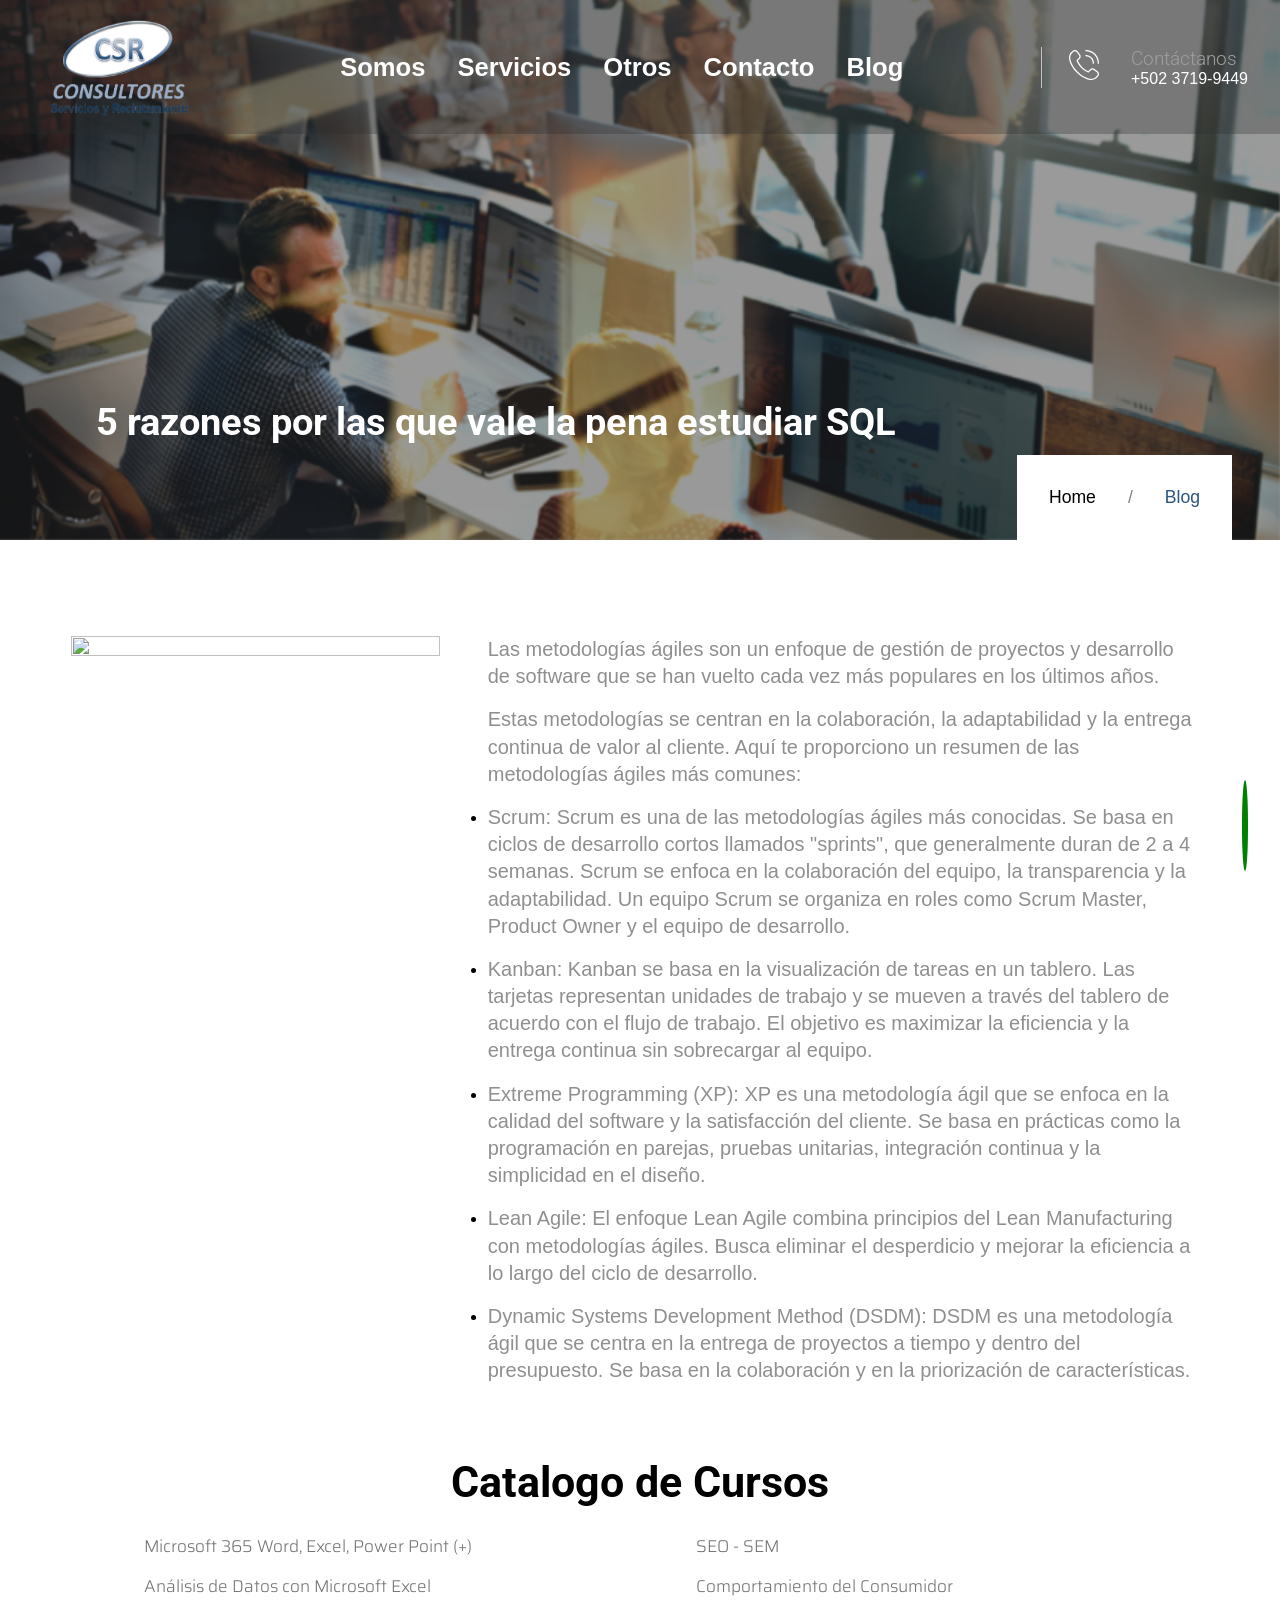
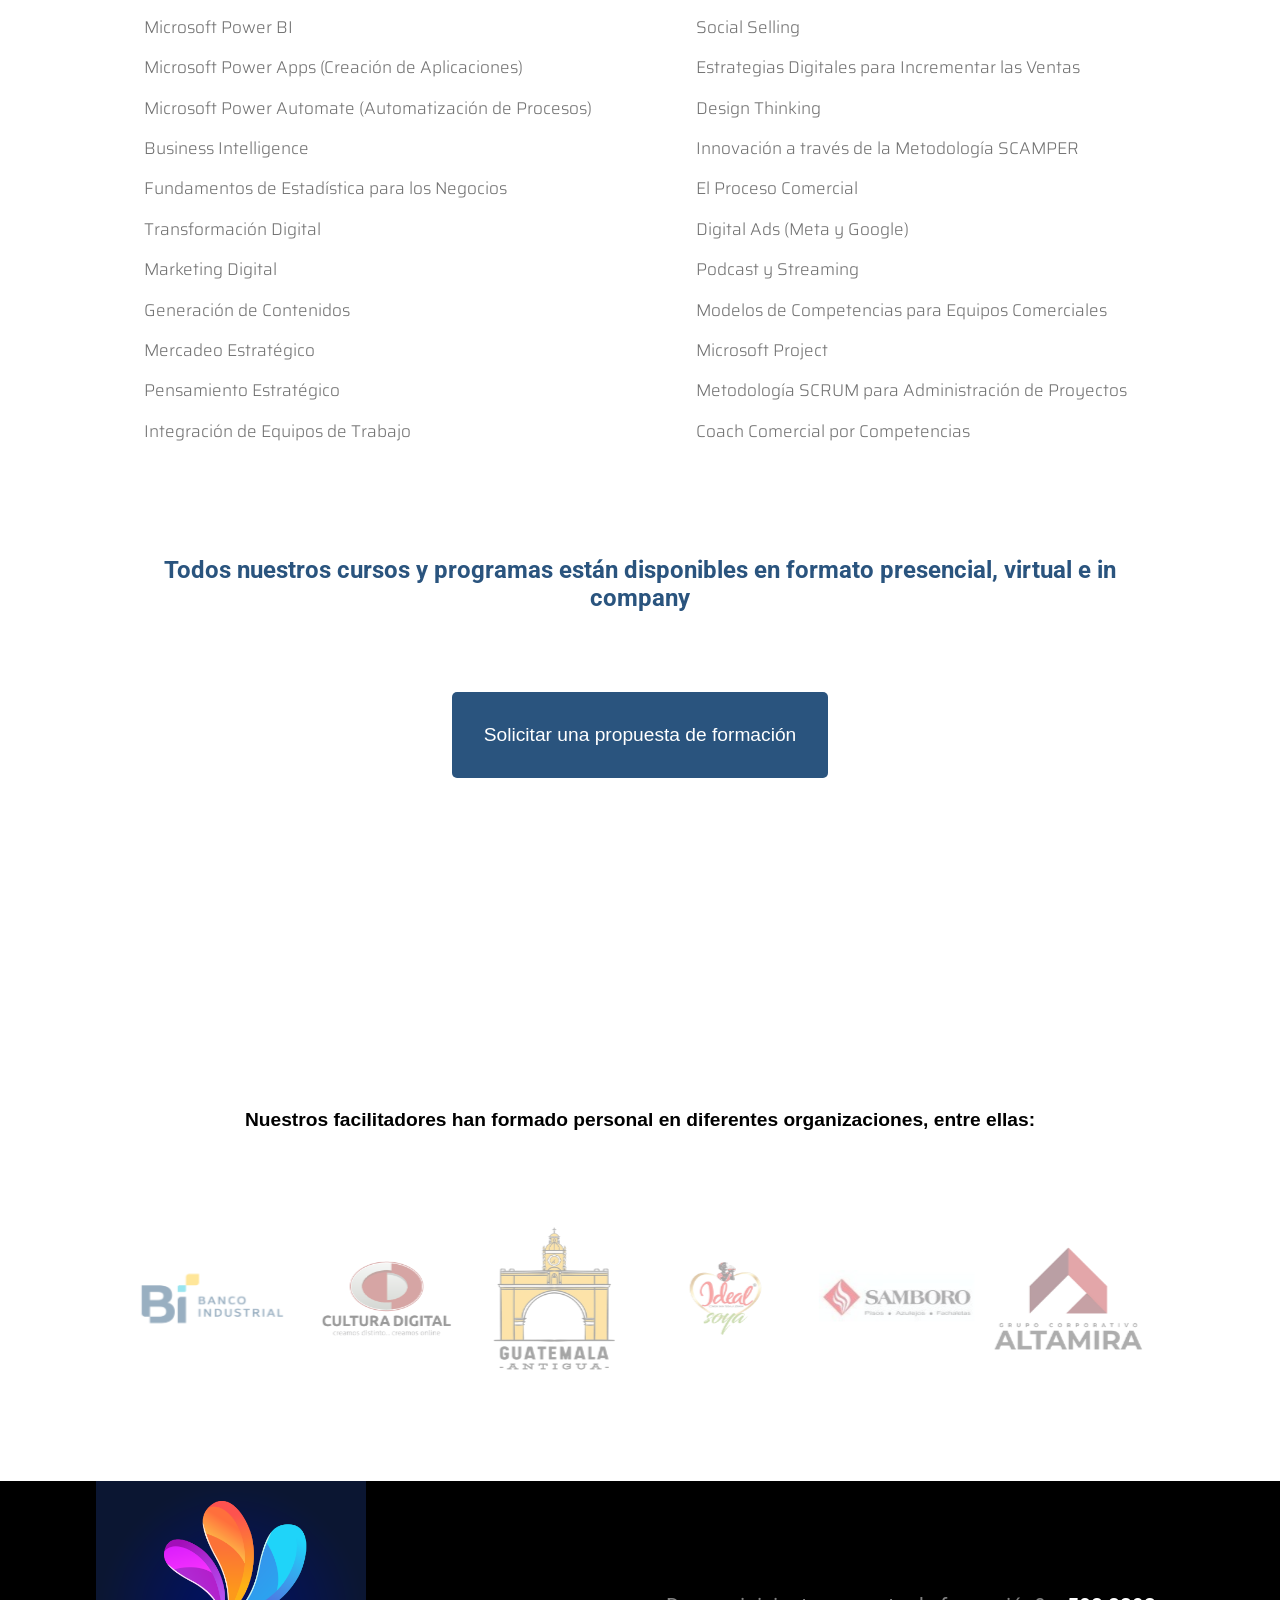
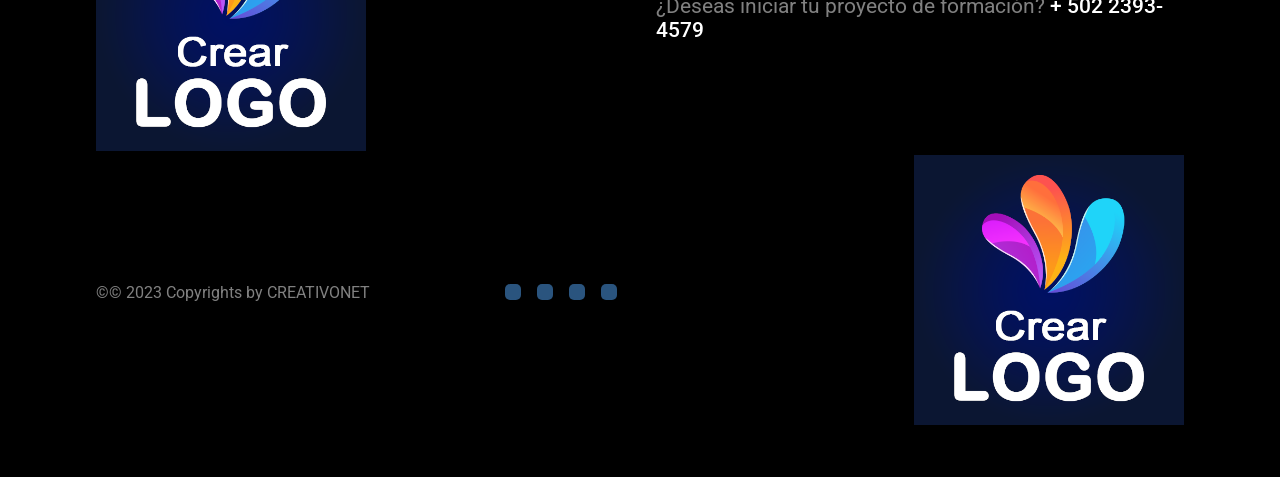
==== 5razones.html @ 679f816a "se sube nuevo diseño de pagina csr consultores" ====
<!DOCTYPE html>
<html lang="es">

<head>
    <meta charset="UTF-8">
    <meta name="viewport" content="width=device-width, initial-scale=1.0">
    <meta name="author" content="Raquel Guzman"> 
    <meta name="description" content="Desarrollo web Html, Css y JavaScript">
    <meta name="keywords" content="código, HTML, y más">   <meta name="Url" content="">
    <title>CSR | Blog</title>
    <link rel="stylesheet">
    <link rel="icon" type="image/x-icon" href="img/CSR-favi-icon.png">
    <!----  Styles  ---->
    <link rel="stylesheet" href="./styles/styles.css">
    <link rel="stylesheet" href="./styles/header.css">
    <link rel="stylesheet" href="./styles/footer.css">
    <link rel="stylesheet" href="./styles/cursos.css">
    <link rel="stylesheet" href="./styles/razonesparaparenderSQL.CSS">

    <!-- libreria icono font asewore-->
    <link rel="stylesheet" href="https://cdnjs.cloudflare.com/ajax/libs/font-awesome/7.0.1/css/all.min.css" integrity="sha512-2SwdPD6INVrV/lHTZbO2nodKhrnDdJK9/kg2XD1r9uGqPo1cUbujc+IYdlYdEErWNu69gVcYgdxlmVmzTWnetw=="crossorigin="anonymous" referrerpolicy="no-referrer" />
    <!-- o enlace a la CDN a libreria splide -->
    <link rel="stylesheet" href="https://cdn.jsdelivr.net/npm/@splidejs/splide@4.1.4/dist/css/splide.min.css">
    <script src="https://cdn.jsdelivr.net/npm/@splidejs/splide@4.1.4/dist/js/splide.min.js"></script>
    <!----  libreria CDN nav-menu   ------>
    <link rel="stylesheet" href="./hamburgers-master/dist/hamburgers.css">   
    <link rel="stylesheet" href="https://cdnjs.cloudflare.com/ajax/libs/hamburgers/1.2.1/hamburgers.min.css" integrity="sha512-+mlclc5Q/eHs49oIOCxnnENudJWuNqX5AogCiqRBgKnpoplPzETg2fkgBFVC6WYUVxYYljuxPNG8RE7yBy1K+g==" crossorigin="anonymous" referrerpolicy="no-referrer" />
    <!----  libreria progressbars.js ---->
    


</head>

<body>
   <!--section header    -->
    <header class="header" id="mainHeader">
        <a class="logo" href="index.html"><img id="logo" src="./img/HEADER-lol.png"  alt="logo creativo"></a>
        <nav>
            <a href="somos.html">Somos</a>
            <a href="servicios.html">Servicios</a>
            <a href="cursos.html">Otros</a>
            <a href="contacto.html">Contacto</a>
            <a href="bolq.html">Blog</a>
        </nav>
        <ul class="header-icon">
            <li><a class="icon-phone" href="tel:+50237199449">
                    <svg xmlns="http://www.w3.org/2000/svg" id="Layer_1 phone" data-name="Layer 1" viewBox="0 0 24 24" width="512" height="512"><path d="m23.5,11c-.276,0-.5-.224-.5-.5,0-5.238-4.262-9.5-9.5-9.5-.276,0-.5-.224-.5-.5s.224-.5.5-.5c5.79,0,10.5,4.71,10.5,10.5,0,.276-.224.5-.5.5Zm-3.5-.5c0-3.584-2.916-6.5-6.5-6.5-.276,0-.5.224-.5.5s.224.5.5.5c3.033,0,5.5,2.467,5.5,5.5,0,.276.224.5.5.5s.5-.224.5-.5Zm2.234,11.771l.978-1.125c.508-.508.788-1.184.788-1.902s-.28-1.395-.837-1.945l-2.446-1.873c-1.048-1.048-2.753-1.049-3.803-.003l-1.532,1.494c-3.68-1.499-6.678-4.5-8.294-8.303l1.488-1.525c1.049-1.049,1.049-2.756.043-3.756l-1.959-2.543c-1.017-1.017-2.813-.993-3.78-.023l-1.174,1.024C.605,2.886,0,4.373,0,5.976c0,7.749,10.275,18.024,18.024,18.024,1.603,0,3.089-.605,4.21-1.729ZM5.909,1.446l1.959,2.543c.659.659.659,1.732-.004,2.396l-1.722,1.766c-.138.142-.18.352-.106.536,1.729,4.305,5.113,7.688,9.286,9.28.182.07.388.027.527-.108l1.766-1.722s.003-.003.004-.005c.639-.64,1.704-.681,2.44.043l2.446,1.873c.659.659.659,1.731-.023,2.416l-.979,1.125c-.908.91-2.144,1.411-3.479,1.411C10.864,23,1,13.136,1,5.976c0-1.335.501-2.571,1.387-3.456l1.175-1.025c.336-.336.779-.5,1.215-.5.419,0,.831.152,1.133.452Z"/></svg>
            </a></li>
            <li>
                <h2>Contáctanos</h2>
                <h3>+502 3719-9449</h3>
            </li>
        </ul>

    </header>

    <!---------  HEADER    ----->
    <header class="headerNAV" id="">
        <div class="header-networks">
            <div class="header-info">
                <a href="mailto:servicioscsr@gmail.com?subject=Solicitud%20de%20información" target="_blank"><i class="fa-regular fa-envelope"></i>servicioscsr@gmail.com</a>
                <a href="tel:+50237199449" target="_blank"><i class="fa-solid fa-phone"></i>+502 3719-9449</a>
            </div>
            <div class="header-icon">
                <a href="https://www.facebook.com/ConsultoresCSR" target="_blank"><i class="fa-brands fa-facebook-f"></i></a>
                <a href="https://maps.app.goo.gl/T3vzPuNKXb6qo6YB9" target="_blank"><i class="fa-solid fa-location-dot"></i></a>
                <a href="https://www.linkedin.com/" target="_blank"><i class="fa-brands fa-linkedin-in"></i></a>
            </div>
        </div>

        <!-------   header-menu  ------->
        <div class="header-menu navigation blur">
            <nav class="nav-panel panel menu_list nav-links">
                <div class="nav-logores">
                    <figure class="logoNAV" href="index.html">
                        <img id="logo" src="./img/logo-header-CSR.png" alt="logo creativo">
                    </figure>
                </div>
                <a class="menu_link" href="somos.html">Somos</a>
                <a class="menu_link" href="servicios.html">Servicios</a>
                <a class="menu_link" href="cursos.html">Cursos</a>
                <a class="menu_link" href="contacto.html">Contacto</a>
                <a class="menu_link" href="bolq.html">Blog</a>
            </nav>
            <ul class="header-icon">
                    <a class="logo" href="index.html"><img id="logo" src="./img/logo-header-CSR.png" alt="logo creativo"></a>
                    <li><a class="icon-phoneNAV" href="tel:+50237199449" target="_blank"><i class="fa-solid fa-phone-volume"></i></a></li>
                    <li class="li-icon-phoneNAV">
                        <h2>Contáctanos</h2>
                        <h3>+502 3719-9449</h3>
                    </li>
            </ul>


            <!---- ICON-HAMBURGER    ---->
        <button id="menu-btn" class="hamburger hamburger--squeeze" type="button">
            <span class="hamburger-box">
                <span class="hamburger-inner"></span>
            </span>
        </button>

        </div>
       

    </header>

    <!-- section banner-index   -->
    <section class="index">
        <h2 class="title-bloq">5 razones por las que vale la pena estudiar SQL</h2>
        <!--elementos index -->
        <ul class="index-url">
            <li><a class="black" href="index.html">Home</a></li>
            <li><a class="grey" href="">/</a></li>
            <li><a class="red" href="">Blog</a></li>
        </ul>
        <div class="floating-icon">
            <a href="https://wa.me/50237199449?text=Hola,%20quiero%20más%20información%20sobre%20su%20servicio" target="_blank"><i class="fa-brands fa-whatsapp"></i></a>
        </div>
        <!--carousel-->
        <section id="image-carousel" class="splide" id="splide" aria-label="Beautiful Images">
            <div class="splide__track">
                <ul class="splide__list">
                    <li class="splide__slide">
                        <img src="./img/slider-index1.png" alt="">
                    </li>
                    <li class="splide__slide">
                        <img src="img/slider-index2.jpg" alt="">
                    </li>
                    <li class="splide__slide">
                        <img src="img/slider-index3.jpg" alt="">
                    </li>
                    <li class="splide__slide">
                        <img src="./img/slider-index1.png" alt="">
                    </li>
                    <li class="splide__slide">
                        <img src="img/slider-index2.jpg" alt="">
                    </li>
                    <li class="splide__slide">
                        <img src="img/slider-index3.jpg" alt="">
                    </li>
                </ul>
            </div>


        </section>
    </section>


    <!-----  BLOG-INDEX-5RAZONES ------>
    <section class="blog-1">
        <main class="main-blog effect desde-abajo">
            <figure class="bloq-img">
                <img src="./img/SQL.jpg" alt="">
            </figure>
            <article class="blog-text">
                <p>Las metodologías ágiles son un enfoque de gestión de proyectos y desarrollo de software que se han vuelto cada vez más populares en los últimos años.</p>
                <p>Estas metodologías se centran en la colaboración, la adaptabilidad y la entrega continua de valor al cliente. Aquí te proporciono un resumen de las metodologías ágiles más comunes:</p>
                <ul>
                    <li><p>Scrum: Scrum es una de las metodologías ágiles más conocidas. Se basa en ciclos de desarrollo cortos llamados "sprints", que generalmente duran de 2 a 4 semanas. Scrum se enfoca en la colaboración del equipo, la transparencia y la adaptabilidad. Un equipo Scrum se organiza en roles como Scrum Master, Product Owner y el equipo de desarrollo.</p></li>
                    <li><p>Kanban: Kanban se basa en la visualización de tareas en un tablero. Las tarjetas representan unidades de trabajo y se mueven a través del tablero de acuerdo con el flujo de trabajo. El objetivo es maximizar la eficiencia y la entrega continua sin sobrecargar al equipo.</p></li>
                    <li><p>Extreme Programming (XP): XP es una metodología ágil que se enfoca en la calidad del software y la satisfacción del cliente. Se basa en prácticas como la programación en parejas, pruebas unitarias, integración continua y la simplicidad en el diseño.</p></li>
                    <li><p>Lean Agile: El enfoque Lean Agile combina principios del Lean Manufacturing con metodologías ágiles. Busca eliminar el desperdicio y mejorar la eficiencia a lo largo del ciclo de desarrollo.</p></li>
                    <li><p>Dynamic Systems Development Method (DSDM): DSDM es una metodología ágil que se centra en la entrega de proyectos a tiempo y dentro del presupuesto. Se basa en la colaboración y en la priorización de características.</p></li>
                </ul>
            </article>
        </main>
    </section>

    <!-- CURSOS-INDEX-INFO   -->
    <section class="cursos">
        <h2>Catalogo de Cursos</h2>
        <main class="curso-container">
                <article class="list effect desde-izquierda">
                    <figure>
                        <i class="fa-regular fa-circle-check"></i><p>Microsoft 365 Word, Excel, Power Point (+)</p>
                    </figure>
                     <figure>
                         <i class="fa-regular fa-circle-check"></i><p>Análisis de Datos con Microsoft Excel</p>
                    </figure>
                     <figure>
                         <i class="fa-regular fa-circle-check"></i><p>Microsoft Power BI</p>
                    </figure>
                     <figure>
                         <i class="fa-regular fa-circle-check"></i><p>Microsoft Power Apps (Creación de Aplicaciones)</p>
                    </figure>
                     <figure>
                         <i class="fa-regular fa-circle-check"></i><p>Microsoft Power Automate (Automatización de Procesos)</p>
                    </figure>
                     <figure>
                         <i class="fa-regular fa-circle-check"></i><p>Business Intelligence</p>
                    </figure>
                     <figure>
                         <i class="fa-regular fa-circle-check"></i><p>Fundamentos de Estadística para los Negocios</p>
                    </figure>
                     <figure>
                         <i class="fa-regular fa-circle-check"></i><p>Transformación Digital</p>
                    </figure>
                     <figure>
                         <i class="fa-regular fa-circle-check"></i><p>Marketing Digital</p>
                    </figure>
                     <figure>
                         <i class="fa-regular fa-circle-check"></i><p>Generación de Contenidos</p>
                    </figure>
                     <figure>
                         <i class="fa-regular fa-circle-check"></i><p>Mercadeo Estratégico</p>
                    </figure>
                     <figure>
                         <i class="fa-regular fa-circle-check"></i><p>Pensamiento Estratégico</p>
                    </figure>
                     <figure>
                         <i class="fa-regular fa-circle-check"></i><p>Integración de Equipos de Trabajo</p>
                    </figure>
                </article>
                <article class="list effect desde-derecha">
                    <figure>
                        <i class="fa-regular fa-circle-check"></i><p>SEO - SEM</p>
                    </figure>
                     <figure>
                         <i class="fa-regular fa-circle-check"></i><p>Comportamiento del Consumidor</p>
                    </figure>
                     <figure>
                         <i class="fa-regular fa-circle-check"></i><p>Social Selling</p>
                    </figure>
                     <figure>
                         <i class="fa-regular fa-circle-check"></i><p>Estrategias Digitales para Incrementar las Ventas</p>
                    </figure>
                     <figure>
                         <i class="fa-regular fa-circle-check"></i><p>Design Thinking</p>
                    </figure>
                     <figure>
                         <i class="fa-regular fa-circle-check"></i><p>Innovación a través de la Metodología SCAMPER</p>
                    </figure>
                     <figure>
                         <i class="fa-regular fa-circle-check"></i><p>El Proceso Comercial</p>
                    </figure>
                     <figure>
                         <i class="fa-regular fa-circle-check"></i><p>Digital Ads (Meta y Google)</p>
                    </figure>
                     <figure>
                         <i class="fa-regular fa-circle-check"></i><p>Podcast y Streaming</p>
                    </figure>
                     <figure>
                         <i class="fa-regular fa-circle-check"></i><p>Modelos de Competencias para Equipos Comerciales</p>
                    </figure>
                     <figure>
                         <i class="fa-regular fa-circle-check"></i><p>Microsoft Project</p>
                    </figure>
                     <figure>
                         <i class="fa-regular fa-circle-check"></i><p>Metodología SCRUM para Administración de Proyectos</p>
                    </figure>
                     <figure>
                         <i class="fa-regular fa-circle-check"></i><p>Coach Comercial por Competencias</p>
                    </figure>
                </article>
                <h2 class="titlecheck">Todos nuestros cursos y programas están disponibles en formato presencial, virtual e in company</h2>
                <button class="button-text">Solicitar una propuesta de formación</button>

            </main>
    </section>
    <!-- section banner-cont    -->
    

    <!---   section-development -->
    
    <!----  section-business -->
    

    <!-----section-service -->
    

    <!-- section-sliders     ---->
    <section class="customers">
        <h2 class="effect desde-abajo">Nuestros facilitadores han formado personal en diferentes organizaciones, entre ellas:</h2>
        <article class="customers-slider">
             <section id="image-carousel" class="splide splide2" id="splide" aria-label="Beautiful Images">
            <div class="splide__track">
                <ul class="splide__list">
                    <li class="splide__slide">
                        <img src="img/logo1-bi-banco.png" alt="">
                    </li>
                    <li class="splide__slide">
                        <img src="img/logo2-cultura-digital.png" alt="">
                    </li>
                    <li class="splide__slide">
                        <img src="img/logo3-guatemala-antigua.webp" alt="">
                    </li>
                    <li class="splide__slide">
                        <img src="img/logo4-aceite-ideal.webp" alt="">
                    </li>
                    <li class="splide__slide">
                        <img src="img/logo5-samboro.jpg" alt="">
                    </li>
                    <li class="splide__slide">
                        <img src="img/logo6-altamira.png" alt="">
                    </li>
                    <li class="splide__slide">
                        <img src="img/logo7-byb.png" alt="">
                    </li>
                    <li class="splide__slide">
                        <img src="img/logo8-ECOMA-LOGO.webp" alt="">
                    </li>
                    <li class="splide__slide">
                        <img src="img/logo9-made-in-guatemala.webp" alt="">
                    </li>
                    <li class="splide__slide">
                        <img src="img/logo10-inmobilidaria.png" alt="">
                    </li>
                    <li class="splide__slide">
                        <img src="img/logo11-isopan.png" alt="">
                    </li>
                    <li class="splide__slide">
                        <img src="img/logo12-cbc.png" alt="">
                    </li>
                </ul>
            </div>
        </section>
        </article>
    </section>


    

    <!-----     footer  ------>
    <footer class="footer">
        <article class="contaier-footer">
            <div class="footer-header">
                <div class="img">
                    <a href="#"><img src="img/logo.png" alt=""></a>
                </div>
                <h2>¿Deseas iniciar tu proyecto de formación? <span>+ 502 2393-4579</span></h2>
            </div>
            <div class="footer-nav">
                <article class="footer-card"><a href="">&copy;© 2023 Copyrights by CREATIVONET</a></article>
                <article class="footer-networks">
                    <a class="networks" href=""><i class="fa-brands fa-facebook-f"></i></a>
                    <a class="networks" href=""><i class="fa-brands fa-instagram"></i></a>
                    <a class="networks" href=""><i class="fa-brands fa-linkedin-in"></i></a>
                    <a class="networks" href=""><i class="fa-brands fa-whatsapp"></i></a>
                </article>
                <article class="footer-card-im">
                    <a href=""><img src="img/logo.png" alt=""></a>
                </article>
            </div>
        </article>
    </footer>






<div class="nav-overlay"></div>

    <script src="header.js"></script>
    <script src="modules.js" type="module"></script>
    <script src="https://cdn.jsdelivr.net/npm/progressbar.js"></script>
    <script src="circulo.js"></script>
    <script src="splide-sliders.js"></script>
    <script src="efectos.js"></script>


</body>

</html>
---- styles/styles.css ----
@import url('https://fonts.googleapis.com/css2?family=Open+Sans:ital,wght@0,300..800;1,300..800&family=Roboto:ital,wght@0,100..900;1,100..900&family=Saira:ital,wght@0,100..900;1,100..900&display=swap');


*{
    padding: 0;
    margin: 0;
    box-sizing: border-box;
    font-family: "Roboto", sans-serif;
}

html{
    scroll-behavior: smooth;
    overflow-x: hidden;
}
body{
    overflow-x: hidden;
}
:root{
    --celeste-white: #fff;
    --celeste-c1: #C8CDD5;
    --celeste-c2: #8BA0B4;
    --celeste-c3: #2D5782;
    --celeste-c4:#2A547E;
    --celeste-black:#13273a;
}


/*--------  INDEX   -----*/
.index{
    width: 100%;
    height: 60vh;
    position: relative;
    z-index: 2;
}
.index::before{
    content: '';
    position: absolute;
    width: 100%;
    height: 100%;
    background: rgba(43, 43, 43, 0.473);
    z-index: 3;
}
.index .splide{
    width: 100%;
    height: 60vh;
    z-index: 2;
}
.index .splide .splide_track{
    width: 100%;
    height: 100%;
}
.index .splide__slide img {
  width: 100%;
  height: 60vh;
  object-fit: cover;
}
.index .splide__slide.is-active img {
  animation: zoomInOut 9s infinite
}
@keyframes zoomInOut {
  from { transform: scale(1); }
  to   { transform: scale(1.3); } /* se queda en 1.2 */

}
/*-----*/
.title-bloq{
    position: absolute;
    z-index: 10;
    color: white;
    font-size: clamp(25px, 3vw, 3rem);
    /*font-size: 3rem;*/
    bottom: 6rem;
    left: 6rem;
}

.index .index-url{
    position: absolute;
    background: white;
    z-index: 10;
    bottom: 0;
    right: 3rem;
    list-style: none;
    padding: 2rem;
    display: flex;
    justify-content: center;
    align-items: center;
    gap: 2rem;
}
.index .index-url a{
    font-size: 1.1rem;
    font-weight: 400;
    text-decoration: none;
    font-family: 'Gill Sans', 'Gill Sans MT', Calibri, 'Trebuchet MS', sans-serif;
}
.index .index-url .black{
    color: black;
}
.index .index-url .red{
    color: var(--celeste-c4);
}
.index .index-url .grey{
    color: grey;
}

.index .floating-icon{
    position: fixed;
    z-index: 10;
    bottom: 2rem;
    right: 2rem;
}
.index .floating-icon a{
    text-decoration: none;
    color: white;
    font-size: 4.5rem;
    background: green;
    padding: .2rem;
    border-radius: 50%;
    position: relative;
    animation: breathe 2s ease-in-out infinite;
}


/*Estilos con animation contorno respirando*/
@keyframes breathe {
  0% {
    box-shadow: 0 0 0 0 rgba(49, 233, 32, 0.842);
  }
  70% {
    box-shadow: 0 0 0 20px rgba(37, 211, 102, 0);
  }
  100% {
    box-shadow: 0 0 0 0 rgba(0, 0, 0, 0);
  }
}



/*------ section banner-content*/
.content{
    width: 100%;
    min-height: 140vh;
    display: flex;
    flex-direction: column;
    justify-content: center;
    align-items: center;
    padding: 3rem 0px;
    gap: 3rem;
    position: relative;
}
.content::before{
    content: '';
    width: 40%;
    height: 70%;
    right: 0;
    top: 4rem;
    position: absolute;
    background: var(--celeste-c4);
}
.content .container-content{
    width: 85%;
    display: flex;
    flex-wrap: wrap;
    padding: 2rem .5rem;
    gap: 2rem;
    z-index: 1;
}
.content .container-content .container-text {
    flex: 1 1 20rem;
    display: flex;
    flex-direction: column;
    justify-content: start;
    align-items: left;
    gap: 1rem;
}
.content .container-content .container-text h2{
    color: rgb(158, 158, 158);
    font-size: 1.2rem;
    font-weight: 400;
    font-family: 'Gill Sans', 'Gill Sans MT', Calibri, 'Trebuchet MS', sans-serif;
    border-left: 5px solid var(--celeste-c4);
    padding-left: .5rem;
}
.content .container-content .container-text h3{
    font-size: 3rem;
}
.content .container-content .container-text h4{
    font-size: 1.6rem;
    font-family: 'Gill Sans', 'Gill Sans MT', Calibri, 'Trebuchet MS', sans-serif;
}
.content .container-content .container-text p{
    font-size: 1.1rem;
    padding-top: 2rem;
    width: 87%;
    line-height: 2.3rem;
    font-family: "Saira", sans-serif;
}
.content .container-content .container-text span{
    font-weight: bold;
    font-family: "Saira", sans-serif;
}
.content .container-content .title-check-content{
    font-size: 1rem;
    color: var(--celeste-c4);
}
.content .container-content .container-img{
    flex: 1 1 20rem;
    width: 100%;
    height: 90vh;
    background-image: url('../img/img-content.avif');
    background-repeat: no-repeat;
    background-position: center;
    background-size: cover;
    position: relative;
}
.content .container-content .container-img .img-icons{
    width: 100%;
    position: absolute;
    background-color: rgba(255, 255, 255, 0.548);
    display: flex;
    flex-direction: column;
    justify-content: end;
    align-items: center;
    padding: 1rem;
    bottom: 0;
    gap: .5rem;
}
.content .container-content .container-img .img-icons a{
    font-size: 3.7rem;
    color: var(--celeste-c4);
}
.content .container-content .container-img .img-icons h3{  
    padding-top: 2rem; 
    font-size: 2.5rem;
    font-weight: 300;
    color: black;
    font-family: 'Gill Sans', 'Gill Sans MT', Calibri, 'Trebuchet MS', sans-serif;
}
.content .container-content .container-img .img-icons p{    
    font-family: 'Gill Sans', 'Gill Sans MT', Calibri, 'Trebuchet MS', sans-serif;
}
.content .button-text{
    background: var(--celeste-c4);
    border: none;
    color: white;
    font-size: 1.2rem;
    font-family: 'Gill Sans', 'Gill Sans MT', Calibri, 'Trebuchet MS', sans-serif;
    padding: .7rem 3rem;
    z-index: 10;
    position: absolute;
    bottom: 2rem ;
    cursor: pointer;
    border-radius: 10px;
}


/*---------------------------*/







/*-----     development ---*/
.development{
    width: 100%;
    z-index: 1;
    position: relative;
}
.development .text-index{
    width: 100%;
    min-height: 70vh;
    padding: 2rem;
    background-image: url('/img/development.jpg');
    background-position: center;
    background-size: cover;
    background-repeat: no-repeat;
    display: flex;
    justify-content: center;
    align-items: center;
    position: absolute;
    top: 0px;
}
.development .text-index::before{
    content: '';
    position: absolute;
    background: rgba(0, 0, 0, 0.411);
    width: 100%;
    height: 100%;
    top: 0;
}
.development .text-index h2{
    z-index: 1;
    /*font-size: 3.5rem;*/
    font-size: clamp(25px, 6vw, 60px);
    color: white;
}
.development .text-second{
    width: 100%;
    min-height: 131vh;
    background: url('/img/text-second.avif');
    background-position: center;
    background-repeat: no-repeat;
    background-size: cover;
    display: flex;
    justify-content: center;
    align-items: end;
    padding-bottom: 6rem;
    z-index: 1;
}
.development .text-second h2{
    width: 90%;
    color: white;
    /*font-size: 3.7rem;*/
    font-size: clamp(25px, 6vw, 60px);
    font-family: 'Gill Sans', 'Gill Sans MT', Calibri, 'Trebuchet MS', sans-serif;
}
.development .text-second .development-icon{
    flex: 1 1 20rem;
    display: flex;
    flex-direction: column;
    align-items: end;
}
.development .text-second .main{
    width: 80%;
    height: 100%;
    display: flex;
    flex-direction: row;
    justify-content: space-between;
    align-items: end;
    gap: 2rem;
    padding: 1rem .5rem ;
}
.development .text-second .development-icon .figure{
    display: flex;
    flex-direction: column;
    align-items: left;
    padding: 2rem 3rem;
    background: var(--celeste-c4);
    z-index: 2; 
}
.development .text-second .development-icon a{
    color: white;
    font-size: 4rem;
}
.development .text-second .development-icon p{
    color: white;
    font-size: 1.9rem;
    font-weight: 600;
}


/*-------   BUSINES-SECTION -----*/
.busines{
    width: 100%;
    min-height: 50vh;
    display: flex;
    flex-direction: column;
    justify-content: center;
    align-items: center;
    text-align: center;
    padding: 4rem 1rem;
}
.busines .busines-container{
    width: 85%;
    display: flex;
    flex-wrap: wrap;
    gap: 1rem;
    justify-content: center;
    align-items: center;
    text-align: center;
}
.busines .busines-container .information{
    width: 100%;
    flex: 1 1 20rem;
    display: flex;
    flex-direction: column;
    justify-content: center;
    align-items: start;
    text-align: left;
    gap: 1rem;
}
.busines .busines-container .information h2{
    font-size: 1.1rem;
    border-left: 5px solid  var(--celeste-c4);
    padding-left: .5rem;
    color: rgb(158, 158, 158);
    font-family: 'Gill Sans', 'Gill Sans MT', Calibri, 'Trebuchet MS', sans-serif;
}
.busines .busines-container .information h3{
    font-size: clamp(30px, 5vw, 50px);
    /*font-size: 3rem;*/
    font-family: 'Gill Sans', 'Gill Sans MT', Calibri, 'Trebuchet MS', sans-serif;    
}
.busines .busines-container .information p{
    font-size: 1.1rem;
    font-weight: 300;
    font-family: 'Segoe UI', Tahoma, Geneva, Verdana, sans-serif;
    padding-top: 2rem;
    line-height: 1.7rem;
    color: gray;
}
.busines .busines-container .acordion{
    flex: 1 1 20rem;
    display: flex;
    flex-direction: column;
    justify-content: center;
    align-items: center;
    text-align: start;
}
.busines .busines-container .acordion .menu{
    margin: 0 auto;
    width: 100%;
}
.busines .busines-container .acordion label{
    display: block;
    margin: 0 0 6px 0;
    padding: 1.7rem 2rem;
    line-height: 1;
    background: white;
    border-radius: 5px;
    border: 1px solid rgb(214, 214, 214);
    color: black;
    font-family: 'Gill Sans', 'Gill Sans MT', Calibri, 'Trebuchet MS', sans-serif;
    font-size: 1.1rem;
    font-weight: 600;
    cursor: pointer;
}
.busines .busines-container .acordion .question{
    position: relative;
}
.busines .busines-container .acordion input{
    display: none;
}
.busines .busines-container .acordion .menu ul{
    margin: 0;
    padding: 0;
    list-style: none;
}
.busines .busines-container .acordion .menu li{
    height: 0;
    overflow: hidden;
    transition: all 0.5s;
    font-size: 1rem;
    font-weight: 500;
    font-family: 'Gill Sans', 'Gill Sans MT', Calibri, 'Trebuchet MS', sans-serif;
}
.busines .busines-container .acordion .menu #icon span{
    position: absolute;
    top: 11px;
    right: 11px;
    display: inline-block;
    width: 22px;
    height: 22px;
    border: 1px solid black;
    border-radius: 22px;
}
.busines .busines-container .acordion #icon span::before{
    display: block;
    position: absolute;
    content: "";
    top: 10px;
    left: 6px;
    width: 10px;
    height: 2px;
    background: black;
}
.busines .busines-container .acordion #icon span::after{
    display: block;
    position: absolute;
    content: "";
    top: 6px;
    left: 10px;
    width: 2px;
    height: 10px;
    background: black;
}
.busines .busines-container .acordion #link1,
.busines .busines-container .acordion #link2,
.busines .busines-container .acordion #link3{
    color: rgb(110, 110, 110);
    padding: 1rem;
    
}
.busines .busines-container .acordion #type1:checked~#link1 li,
.busines .busines-container .acordion #type2:checked~#link2 li,
.busines .busines-container .acordion #type3:checked~#link3 li{
    height: 160px;
    opacity: 1;
    padding-top: 15px;
    border-bottom: 5px solid var(--celeste-c4);
}
.busines .busines-container .acordion #type1:checked~label #icon span::after,
.busines .busines-container .acordion #type2:checked~label #icon span::after,
.busines .busines-container .acordion #type3:checked~label #icon span::after{
    width: 0;
}
.busines .busines-container .acordion #type1:checked~label,
.busines .busines-container .acordion #type2:checked~label,
.busines .busines-container .acordion #type3:checked~label{
    color: var(--celeste-c4);
}
.busines .busines-container .acordion #type1:checked~label #icon span::before,
.busines .busines-container .acordion #type2:checked~label #icon span::before,
.busines .busines-container .acordion #type3:checked~label #icon span::before{
    color: var(--celeste-c4);
}
.busines .busines-container .acordion #type1:checked~label #icon span,
.busines .busines-container .acordion #type2:checked~label #icon span,
.busines .busines-container .acordion #type3:checked~label #icon span{
    color: var(--celeste-c4);
}

/*----------------------------*/
.busines .busines-container .information .busines-icons{
    display: flex;
    flex-direction: row;
    justify-content: center;
    align-items: center;
    gap: 2rem;
    padding: 2rem 0px;
}
.busines .busines-container .information .busines-icons .estadistica{
    display: flex;
    justify-content: center;
    align-items: center;
    gap: 1rem;
}
.circle-container {
    display: flex;
  width: 130px;
  height: 130px;
  position: relative;
}
.circle-container .progressbar-text {
  font-size: 24px;
  font-weight: bold;
  position: absolute;
  top: 50%;
  left: 50%;
  transform: translate(-50%, -50%);
}
#circle1 .progressbar-text {  color: rgb(66, 66, 66); }





/*----- service -----*/
.service{
    width: 100%;
    min-height: 50vh;
    padding: 2rem;
    display: flex;
    justify-content: center;
    align-items: center;
    text-align: center;
}
.service .container-service{
    width: 85%;
    display: flex;
    flex-wrap: wrap;
    gap: 1.5rem;
}
.service .container-service .service-img{
    display: flex;
    justify-content: center;
    align-items: center;
    position: relative;
    flex: 1 1 15rem;
    height: 350px;
}
.service .container-service .service-img::after{
    content: '';
    background: rgba(0, 0, 0, 0.342);
    width: 100%;
    height: 100%;
    position: absolute;
    transition: all 500ms ease;
}
.service .container-service .imagen1{
    background-image: url('/img/imagen1.jpg');
    background-position: center;
    background-repeat: no-repeat;
    background-size: cover;
}
.service .container-service .imagen2{
    background-image: url('/img/imagen2.avif');
    background-position: center;
    background-repeat: no-repeat;
    background-size: cover;
}
.service .container-service .imagen3{
    background-image: url('/img/imagen3.jpg');
    background-position: center;
    background-repeat: no-repeat;
    background-size: cover;
}
.service .container-service .service-img h2{
    color: white;
    font-size: 1.7rem;
    z-index: 1;
    text-align: center;
}
.service .container-service .service-img::before{
    content: '';
    background: rgba(0, 0, 0, 0.486);
    width: 0%;
    height: 0%;
    position: absolute;
    transform: scale(.95);
    transition: all 500ms ease;
}
.service .container-service .service-img:hover::before{
    content: '';
    background: rgba(0, 0, 0, 0.486);
    width: 100%;
    height: 100%;
    position: absolute;
}
.service .container-service .service-img:hover::after{
    content: '';
    background: rgba(0, 0, 0, 0);
    width: 100%;
    height: 100%;
    position: absolute;
}

/*--------  slider  ------*/
.customers{
    width: 100%;
    min-height: 70vh;
    padding: 3rem .5rem;
    display: flex;
    flex-direction: column;
    justify-content: end;
    align-items: center;
    gap: 2rem;
}
.customers .customers-slider{
    width: 80%;
    height: 30vh;
}
.customers .customers-slider .splide__slide img{
  width: 100%;
  height: 30vh;
  object-fit: contain;
  transition: all 500ms ease;
}
/* Definición de la animación */
@keyframes pulsoEscala {
  from {
    transform: scale(1);   /* tamaño normal */
  }
  to {
    transform: scale(0.75); /* más pequeño */
  }
}
.customers .customers-slider .splide__slide{
    opacity: .4;
    transition: all 500ms ease;
}

.customers .customers-slider .splide__slide:hover{
    opacity: 1;
}
.customers .customers-slider .splide__slide:hover img{
    animation: pulsoEscala 1s infinite alternate;
}
.customers h2{
    font-size: 1.2rem;
    font-family: 'Gill Sans', 'Gill Sans MT', Calibri, 'Trebuchet MS', sans-serif;
    text-align: center;
}



/*-------    media-query    -----*/
@media(max-width: 760px){
    .title-SQL{
    font-size: clamp(25px, 3vw, 3rem);
    /*font-size: 3rem;*/
    bottom: 7rem;
    left: 1.5rem;
}
}
@media(max-width:500px){
.index{
    height: 35vh;
}
.index .splide{
    height: 35vh;
}
.index .index-url{
    display: none;
}
.index .splide__slide img {
  height: 35vh;
}
.content .container-content .container-img{
    height: 35vh;
}
.development .text-index{
    min-height: 35vh;
}
.title-bloq{
    width: 100%;
    left: 0;
    bottom: 4rem;
   text-align: center; 
   
}   
}





@media(max-width:965px){
    .busines .busines-container{
    width: 97%;
}
.service{
    padding: 1rem;
}
    .service .container-service{
    width: 100%;
}
}
@media(max-width: 551px){
    .service{
    min-height: 160vh;
}
}
@media(max-width: 502px){
    .busines .busines-container .information .busines-icons{
    display: flex;
    flex-direction: column;
    justify-content: left;
    align-items: left;
    text-align: left;
    gap: 2rem;

}
}
@media(max-width:810px){
    .content::before{
    content: '';
    width: 50%;
    height: 40%;
    top: 50%;
    left: 0;
    position: absolute;
    background: var(--celeste-c4);
}
.content .container-content .container-text p{
    width: 100%;
}
.content .container-content .container-img{
    height: 70vh;
}
}
@media (max-width:590px){
    .content .container-content{
    width: 95%;
}
}
/*------    index-development   -------*/
@media(max-width: 654px){
    .development .text-index{
    position: static;
}
.development .text-second{
    width: 100%;
    min-height: 3vh;
    background: url('/img/text-second.avif');
    background-position: center;
    background-repeat: no-repeat;
    background-size: cover;
    display: flex;
    justify-content: center;
    align-items: center;
    padding: 1rem;
    z-index: 1;
}
.development .text-second .development-icon .figure{
    width: 100%;
    text-align: center;
}

}
@media(max-width: 788px){
.development .text-second .main{
    width: 85%;
    padding: 1rem;
    z-index: 1;
}
}
@media(max-width:655px){
    .development .text-second h2{
    width: 100%;
}
.development .text-second .development-icon{
    flex: 1 1 20rem;
    display: flex;
    flex-direction: column;
    align-items: center;
}
.development .text-second{
    display: flex;
    justify-content: center;
    align-items: center;
    padding-bottom: 6rem;
    z-index: 1;
}
.development .text-second{
    padding-bottom: 1rem;
}
.development .text-second .main{
    display: flex;
    flex-direction: row;
    justify-content: space-between;
    align-items: center;
}
}
@media(max-width:890px){
.development .text-second .development-icon .figure{
    display: flex;
    flex-direction: column;
    align-items: left;
    padding: 2rem;
    background: var(--celeste-c4);
    z-index: 2; 
}
}
@media(max-width: 655px){
    .development .text-index{
    min-height: 45vh;
}
}
@media(max-width: 627px){
.development .text-second .main{
    display: flex;
    flex-direction: column;
    justify-content: space-between;
    align-items: center;
}
}
@media(max-width:415px){
    .development .text-second .development-icon p{
    font-size: 1.5rem;
}

}




/*-----------EFECTOS------------*/
.effect{
  opacity: 0;
  transform: translateX(-30px);
  transition: all .7s ease-out;
}

.effect.visible {
  opacity: 1;
  transform: translateX(0);
}
/*---*/

/* Animaciones iniciales según dirección */
.desde-izquierda {
  transform: translateX(-50px);
}
.desde-derecha {
  transform: translateX(50px);
}
.desde-arriba {
  transform: translateY(-50px);
}
.desde-abajo {
  transform: translateY(50px);
}

/* Estado visible */
.visible {
  opacity: 1;
  transform: translateX(0) translateY(0);
}

/*---------*/
---- styles/header.css ----
@import url('https://fonts.googleapis.com/css2?family=Roboto:ital,wght@0,100..900;1,100..900&display=swap');


*{
    padding: 0;
    margin: 0;
    box-sizing: border-box;
    font-family: "Roboto", sans-serif;
}

:root{
    --celeste-white: #fff;
    --celeste-c1: #C8CDD5;
    --celeste-c2: #8BA0B4;
    --celeste-c3: #2D5782;
    --celeste-c4:#2A547E;
    --celeste-black:#13273a;
}

body{
    overflow-x: hidden;
}

.header{
    width: 100%;
    display: flex;
    flex-direction: row;
    justify-content: space-between;
    align-items: center;
    padding: 0px 2rem;
    background: rgba(0, 0, 0, 0);
    position: fixed;
    transition: background-color 0.5s ease; /* transición suave */
    z-index: 30;
}
.header .logo img{
    height: 130px;
    transition: height 0.5s ease;
}
.header nav{
    display: flex;
    gap: 2rem;
}
.header nav a{
    position: relative;
    text-decoration: none;
    color: white;
    font-weight: 600;
    font-size: 1.6rem;
    font-family: 'Gill Sans', 'Gill Sans MT', Calibri, 'Trebuchet MS', sans-serif;
}

.header nav a::after{
    content: '';
    width: 5px;
    height: 60%;
    background: var(--celeste-c2);
    position: absolute;
    z-index: 10;
    left: -10px;
    top: 7px;
    opacity: 0;
    transition: .4s ease-in-out;
}
.header nav a:hover::after {
    animation: zoomIn 0.3s ease-in-out 0s 1 normal forwards;
    opacity: 1;
}
/* --- Animation: Zoom In --- */
@keyframes zoomIn {
  from {
    transform: scale(0);
    opacity: 0;
  }
  to {
    transform: scale(1);
    opacity: 1;
  }
}





.header .header-icon{
    display: flex;
    flex-direction: row;
    justify-content: center;
    align-items: center;
    gap: 2rem;
    border-left: 1px solid rgb(196, 196, 196);
    padding-left: 1.7rem;
}

.header .header-icon .icon-phone svg{
    fill: white;
    width: 30px;
    height: 30px;
}

.header .header-icon li{
   list-style: none;
}
.header .header-icon li h2{
    color: rgb(158, 158, 158);
    font-size: 1.2rem;
    font-weight: 300;
}
.header .header-icon li h3{
    color: white;
    font-size: 1.4rem;
    font-weight: 500;
}
/*.header .header-icon .icon-phone svg{}*/
.headerNAV {
    width: 100%;
    display: flex;
    flex-direction: column;
    justify-content: space-between;
    align-items: center;
    display: block;
    background: rgb(255, 241, 222);
    z-index: 500;
}

.headerNAV .header-networks {
    width: 100%;
    display: flex;
    justify-content: space-between;
    align-items: center;
    background: var(--celeste-c4);
    padding: 1rem;
}
.headerNAV .header-networks .header-info {
    display: flex;
    justify-content: center;
    align-items: center;
    gap: .5rem;
}
.headerNAV .header-networks .header-icon {
    display: flex;
    justify-content: center;
    align-items: center;
    gap: 1.5rem;
}
.headerNAV .header-menu .header-icon li .icon-phoneNAV{
    color: black;
    font-size: 1.7rem;
}
.headerNAV .header-networks .header-info a {
    color: white;
    font-size: .9rem;
    text-decoration: none;
    font-family: 'Gill Sans', 'Gill Sans MT', Calibri, 'Trebuchet MS', sans-serif;
}

.headerNAV .header-networks .header-info i {
    padding-right: 1.5rem;
    color: var(--celeste-white);
}

.headerNAV .header-networks .header-icon a {
    color: white;
}
.headerNAV .header-menu .header-icon img {
    width: 250px;
    object-fit: cover;
}

.headerNAV .header-menu {
    width: 100%;
    display: flex;
    flex-direction: row;
    justify-content: space-between;
    align-items: center;
    padding: 1rem;
    z-index: 500;
}
.headerNAV .header-menu .header-icon{
    display: flex;
    justify-content: center;
    align-items: center;
    gap: 1.5rem;
}
.headerNAV nav {
    display: flex;
    gap: 2rem;
    z-index: 500;
}
.headerNAV nav a {
    text-decoration: none;
    font-weight: 600;
    font-size: 1.2em;
    font-family: 'Gill Sans', 'Gill Sans MT', Calibri, 'Trebuchet MS', sans-serif;
    color: black;
}
.headerNAV .header-icon li {
    list-style: none;
}
.headerNAV .header-icon li h2 {
    font-size: 1.2rem;
    font-weight: 300;
    font-family: 'Gill Sans', 'Gill Sans MT', Calibri, 'Trebuchet MS', sans-serif;
}

.header .header-icon li h3 {
    font-size: 1rem;
    font-weight: 300;
    font-family: 'Gill Sans', 'Gill Sans MT', Calibri, 'Trebuchet MS', sans-serif;
}
.icon-phoneNAV,
.li-icon-phoneNAV{
    display: none;
}
.headerNAV{
    display: none;
}
/*----icon-nav  ----*/
 .hamburger{
    display: none;
}







/*-----     HEADER  ------*/
@media(max-width:991px){
    .header {
            display: none;
        }
    
        .headerNAV {
            display: block;
            z-index: 500;
        }
    
        .headerNAV .header-menu .hamburger {
            display: block;
            z-index: 300;
            background: rgb(255, 241, 222);
        }
    
        .hamburger-inner,
        .hamburger-inner::before,
        .hamburger-inner::after {
            background-color: rgb(75, 75, 75) !important;
            height: 3px !important;
        }
        /* cuando está activo, lo fijamos */
    #menu-btn.fixed {
    position: fixed;
    right: 1rem;
    }


    /*-----  HEADER-PHONE   ---*/
        .headerNAV .nav-panel {
            width: 60%;
            height: 100%;
            background: rgb(255, 241, 222);
            position: absolute;
            display: flex;
            flex-direction: column;
            align-items: start;
            justify-content: start;
            position: fixed;
            z-index: 500;
            top: 0;
            left: 0;
            padding: 0px 1.1rem;
            /*transform: translateX(0,-100%);*/
            /*transform: translateX(100%, 0);*/
            /*transform: translateX(0, 100%);*/
            transform: translateX(-100%);
            transition: .4s ease-in-out;
        }
        .headerNAV nav .menu_link {
            width: 100%;
            border-bottom: 1.9px solid rgba(211, 205, 195, 0.658);
            padding-bottom: 1.2rem;
            z-index: 500;
        }
        .headerNAV nav .nav-logores {
            width: 100%;
            background-color: rgb(223, 215, 203);
        }
        .headerNAV .logoNAV{
            width: 12rem;
            height: 100%;
            object-fit: contain;
            padding: .3rem;
        }
        .headerNAV .logoNAV img {
            width: 100%;
            height: 100%;
            object-fit: contain;
        }
        /**/
        .headerNAV .nav-panel.is-active {
            transform: translateX(0%);
            z-index: 400;
        }
}

.nav-overlay {
  position: fixed;
  top: 0;
  left: 0;
  width: 100%;
  height: 100%;
  background-color: rgba(0,0,0,0.6); /* negro opaco */
  backdrop-filter: blur(5px);        /* efecto blur */
  opacity: 0;
  pointer-events: none;              /* no bloquea clics cuando está oculto */
  transition: opacity 0.3s ease;
  z-index: 100;                      /* debajo del panel */
}

.nav-overlay.is-active {
  opacity: 1;
  pointer-events: auto;              /* ahora sí bloquea clics */
}


/*----      HEADER-INFO -----*/
@media(max-width: 459px){
    .headerNAV .header-networks .header-icon {
    gap: .5rem;
}
    .headerNAV nav a {
    font-size: .9em;
}
.headerNAV .header-icon li h2 {
    font-size: .9rem;
}
.headerNAV .header-networks {
    padding: .5rem;
}
.headerNAV .header-menu .header-icon{
    gap: .5rem;
}
.headerNAV  .header-icon li h2 {
    font-size: .7rem;
}

.headerNAV .header-icon li h3 {
    font-size: .9rem;
}

}
@media(max-width: 394px){
    .headerNAV .header-networks .header-info {
    display: flex;
    flex-direction: column;
    justify-content: start;
    align-items: start;
    text-align: end;
}
}
---- styles/footer.css ----
:root{
    --celeste-white: #fff;
    --celeste-c1: #C8CDD5;
    --celeste-c2: #8BA0B4;
    --celeste-c3: #2D5782;
    --celeste-c4:#2A547E;
    --celeste-black:#13273a;
}


body{
    overflow-x: hidden;
}


/*----  FOOTER  ----*/
.footer{
    width: 100%;
    display: flex;
    flex-direction: column;
    justify-content: center;
    align-items: center;
    background: black;
    padding-bottom: 3rem; 
    gap: 2rem;  
}
.footer .contaier-footer{
    width: 85%;
}
.footer .contaier-footer .footer-header{
    width: 100%;
    display: flex;
    justify-content: center;
    align-items: center;
    flex-wrap: wrap;
    gap: 2rem;
}
.footer .contaier-footer .footer-header .img{
    flex: 1 1 15rem;
}
.footer .contaier-footer .footer-header img{
    width: 270px;
}
.footer .contaier-footer .footer-header h2{
    flex: 1 1 15rem;
}
.footer .contaier-footer .footer-header h2{
    color: grey;
    font-size: 1.3rem;
    font-weight: 400;
}
.footer .contaier-footer .footer-header span{
    color: white;
    font-size: 1.3rem;
    font-weight: 500;
}
.footer .contaier-footer .footer-nav{
    width: 100%;
    display: flex;
    flex-wrap: wrap;
    justify-content: space-between;
    align-items: center;
    gap: 2rem;
}
.footer .contaier-footer .footer-nav .footer-card,
.footer .contaier-footer .footer-nav .footer-networks,
.footer .contaier-footer .footer-nav .footer-card-img{
    flex: 1 1 15rem;
}
.footer .contaier-footer .footer-nav a{
    text-decoration: none;
    color: grey;
}
.footer .contaier-footer .footer-nav .footer-networks{
    display: flex;
    gap: 1rem;
}
.footer .contaier-footer .footer-nav .networks{
    background: var(--celeste-c4);
    color: white;
    font-size: 1.7rem;
    padding: .5rem;
    border-radius: 5px;
}

.footer .contaier-footer .footer-nav img{
    width: 270px;
}
---- styles/cursos.css ----
@import url('https://fonts.googleapis.com/css2?family=Open+Sans:ital,wght@0,300..800;1,300..800&family=Roboto:ital,wght@0,100..900;1,100..900&family=Saira:ital,wght@0,100..900;1,100..900&display=swap');

:root{
    --celeste-white: #fff;
    --celeste-c1: #C8CDD5;
    --celeste-c2: #8BA0B4;
    --celeste-c3: #2D5782;
    --celeste-c4:#2A547E;
    --celeste-black:#13273a;
}

body{
    overflow-x: hidden;
}

.cursos{
    width: 100%;
    display: flex;
    flex-direction: column;
    justify-content: center;
    align-items: center;
    padding: 3rem .5rem;
}
.cursos h2{
    font-size: 2.7rem;
}
.cursos .curso-container{
    width: 85%;
    display: flex;
    flex-wrap: wrap;
    justify-content: space-evenly;
    align-items: center;
    gap: 5rem;
    padding: clamp(1rem, 2vw, 3rem); 
}
.cursos .curso-container .list{
    flex: 1 1 20rem;
    display: flex;
    flex-direction: column;
    justify-content: center;
    align-items: start; 
    gap: .9rem;
}
.cursos .curso-container .list figure{
    display: flex;
    flex-direction: row;
    gap: 1rem;
}
.cursos .curso-container .list figure i{
    font-size: 1.2rem;
}
.cursos .curso-container .list figure p{
    font-size: 1rem;
    font-size: clamp(14px, 1.5vw, 17px);
    font-weight: 300;
    color: rgb(112, 112, 112);
    font-family: "Saira", sans-serif;
}
.cursos .curso-container .titlecheck{
    padding-top: clamp(25px, 3vw, 2rem);
    font-size: clamp(13px, 2vw, 1.5rem);
    text-align: center;
    color: var(--celeste-c4);
}

.cursos .curso-container .button-text {
    background: var(--celeste-c4);
    border: none;
    color: white;
    font-size: 1.2rem;
    font-family: 'Gill Sans', 'Gill Sans MT', Calibri, 'Trebuchet MS', sans-serif;
    padding: 2rem;
    z-index: 20;
    bottom: 2rem;
    cursor: pointer;
    border-radius: 5px;
}


/*-----------*/
@media(max-width: 882px){
.cursos .curso-container{
    width: 100%;
}
.cursos .curso-container{
    gap: 1rem;
}
}
---- styles/razonesparaparenderSQL.CSS ----
@import url('https://fonts.googleapis.com/css2?family=Open+Sans:ital,wght@0,300..800;1,300..800&family=Roboto:ital,wght@0,100..900;1,100..900&family=Saira:ital,wght@0,100..900;1,100..900&display=swap');

body{
    overflow-x: hidden;
}

.blog-1{
    width: 100%;
    padding:.5rem;
    padding-top: 6rem;
    display: flex;
    justify-content: center;
    align-items: center;
}
.blog-1 .main-blog{
    width: 90%;
    display: grid;
    grid-template-columns: 1fr 2fr;
    justify-content: center;
    align-items: start;
    gap: 2rem;
}
.blog-1 .main-blog figure img{
    width: 100%;
    height: 100%;
    object-fit: cover;
}
.blog-1 .main-blog .blog-text{
    padding: 0px 1rem;
    
}
.blog-1 .main-blog .blog-text p{
    font-family: 'Gill Sans', 'Gill Sans MT', Calibri, 'Trebuchet MS', sans-serif;
    color: rgb(143, 143, 143);
    font-size: clamp(16px, 2vw, 20px);
    /*font-size: 1.2rem;*/
    line-height: 1.7rem;
    padding-bottom: 1rem;
}

@media(max-width: 1000px){
    .blog-1 .main-blog{
    width: 100%;
    gap: 1rem;
}
}
@media(max-width:760px){
    .blog-1 .main-blog{
    width: 100%;
    display: grid;
    grid-template-columns: 1fr;
    justify-content: space-between;
    align-items: start;
    gap: 2rem;
}
}
@media(max-width: 921px){
    .blog-1{
    padding-top: 3rem;
}
}
---- hamburgers-master/dist/hamburgers.css ----
/*!
 * Hamburgers
 * @description Tasty CSS-animated hamburgers
 * @author Jonathan Suh @jonsuh
 * @site https://jonsuh.com/hamburgers
 * @link https://github.com/jonsuh/hamburgers
 */
.hamburger {
  padding: 15px 15px;
  display: inline-block;
  cursor: pointer;
  transition-property: opacity, filter;
  transition-duration: 0.15s;
  transition-timing-function: linear;
  font: inherit;
  color: inherit;
  text-transform: none;
  background-color: transparent;
  border: 0;
  margin: 0;
  overflow: visible; }
  .hamburger:hover {
    opacity: 0.7; }
  .hamburger.is-active:hover {
    opacity: 0.7; }
  .hamburger.is-active .hamburger-inner,
  .hamburger.is-active .hamburger-inner::before,
  .hamburger.is-active .hamburger-inner::after {
    background-color: #000; }

.hamburger-box {
  width: 40px;
  height: 24px;
  display: inline-block;
  position: relative; }

.hamburger-inner {
  display: block;
  top: 50%;
  margin-top: -2px; }
  .hamburger-inner, .hamburger-inner::before, .hamburger-inner::after {
    width: 40px;
    height: 4px;
    background-color: #000;
    border-radius: 4px;
    position: absolute;
    transition-property: transform;
    transition-duration: 0.15s;
    transition-timing-function: ease; }
  .hamburger-inner::before, .hamburger-inner::after {
    content: "";
    display: block; }
  .hamburger-inner::before {
    top: -10px; }
  .hamburger-inner::after {
    bottom: -10px; }

/*
   * 3DX
   */
.hamburger--3dx .hamburger-box {
  perspective: 80px; }

.hamburger--3dx .hamburger-inner {
  transition: transform 0.15s cubic-bezier(0.645, 0.045, 0.355, 1), background-color 0s 0.1s cubic-bezier(0.645, 0.045, 0.355, 1); }
  .hamburger--3dx .hamburger-inner::before, .hamburger--3dx .hamburger-inner::after {
    transition: transform 0s 0.1s cubic-bezier(0.645, 0.045, 0.355, 1); }

.hamburger--3dx.is-active .hamburger-inner {
  background-color: transparent !important;
  transform: rotateY(180deg); }
  .hamburger--3dx.is-active .hamburger-inner::before {
    transform: translate3d(0, 10px, 0) rotate(45deg); }
  .hamburger--3dx.is-active .hamburger-inner::after {
    transform: translate3d(0, -10px, 0) rotate(-45deg); }

/*
   * 3DX Reverse
   */
.hamburger--3dx-r .hamburger-box {
  perspective: 80px; }

.hamburger--3dx-r .hamburger-inner {
  transition: transform 0.15s cubic-bezier(0.645, 0.045, 0.355, 1), background-color 0s 0.1s cubic-bezier(0.645, 0.045, 0.355, 1); }
  .hamburger--3dx-r .hamburger-inner::before, .hamburger--3dx-r .hamburger-inner::after {
    transition: transform 0s 0.1s cubic-bezier(0.645, 0.045, 0.355, 1); }

.hamburger--3dx-r.is-active .hamburger-inner {
  background-color: transparent !important;
  transform: rotateY(-180deg); }
  .hamburger--3dx-r.is-active .hamburger-inner::before {
    transform: translate3d(0, 10px, 0) rotate(45deg); }
  .hamburger--3dx-r.is-active .hamburger-inner::after {
    transform: translate3d(0, -10px, 0) rotate(-45deg); }

/*
   * 3DY
   */
.hamburger--3dy .hamburger-box {
  perspective: 80px; }

.hamburger--3dy .hamburger-inner {
  transition: transform 0.15s cubic-bezier(0.645, 0.045, 0.355, 1), background-color 0s 0.1s cubic-bezier(0.645, 0.045, 0.355, 1); }
  .hamburger--3dy .hamburger-inner::before, .hamburger--3dy .hamburger-inner::after {
    transition: transform 0s 0.1s cubic-bezier(0.645, 0.045, 0.355, 1); }

.hamburger--3dy.is-active .hamburger-inner {
  background-color: transparent !important;
  transform: rotateX(-180deg); }
  .hamburger--3dy.is-active .hamburger-inner::before {
    transform: translate3d(0, 10px, 0) rotate(45deg); }
  .hamburger--3dy.is-active .hamburger-inner::after {
    transform: translate3d(0, -10px, 0) rotate(-45deg); }

/*
   * 3DY Reverse
   */
.hamburger--3dy-r .hamburger-box {
  perspective: 80px; }

.hamburger--3dy-r .hamburger-inner {
  transition: transform 0.15s cubic-bezier(0.645, 0.045, 0.355, 1), background-color 0s 0.1s cubic-bezier(0.645, 0.045, 0.355, 1); }
  .hamburger--3dy-r .hamburger-inner::before, .hamburger--3dy-r .hamburger-inner::after {
    transition: transform 0s 0.1s cubic-bezier(0.645, 0.045, 0.355, 1); }

.hamburger--3dy-r.is-active .hamburger-inner {
  background-color: transparent !important;
  transform: rotateX(180deg); }
  .hamburger--3dy-r.is-active .hamburger-inner::before {
    transform: translate3d(0, 10px, 0) rotate(45deg); }
  .hamburger--3dy-r.is-active .hamburger-inner::after {
    transform: translate3d(0, -10px, 0) rotate(-45deg); }

/*
   * 3DXY
   */
.hamburger--3dxy .hamburger-box {
  perspective: 80px; }

.hamburger--3dxy .hamburger-inner {
  transition: transform 0.15s cubic-bezier(0.645, 0.045, 0.355, 1), background-color 0s 0.1s cubic-bezier(0.645, 0.045, 0.355, 1); }
  .hamburger--3dxy .hamburger-inner::before, .hamburger--3dxy .hamburger-inner::after {
    transition: transform 0s 0.1s cubic-bezier(0.645, 0.045, 0.355, 1); }

.hamburger--3dxy.is-active .hamburger-inner {
  background-color: transparent !important;
  transform: rotateX(180deg) rotateY(180deg); }
  .hamburger--3dxy.is-active .hamburger-inner::before {
    transform: translate3d(0, 10px, 0) rotate(45deg); }
  .hamburger--3dxy.is-active .hamburger-inner::after {
    transform: translate3d(0, -10px, 0) rotate(-45deg); }

/*
   * 3DXY Reverse
   */
.hamburger--3dxy-r .hamburger-box {
  perspective: 80px; }

.hamburger--3dxy-r .hamburger-inner {
  transition: transform 0.15s cubic-bezier(0.645, 0.045, 0.355, 1), background-color 0s 0.1s cubic-bezier(0.645, 0.045, 0.355, 1); }
  .hamburger--3dxy-r .hamburger-inner::before, .hamburger--3dxy-r .hamburger-inner::after {
    transition: transform 0s 0.1s cubic-bezier(0.645, 0.045, 0.355, 1); }

.hamburger--3dxy-r.is-active .hamburger-inner {
  background-color: transparent !important;
  transform: rotateX(180deg) rotateY(180deg) rotateZ(-180deg); }
  .hamburger--3dxy-r.is-active .hamburger-inner::before {
    transform: translate3d(0, 10px, 0) rotate(45deg); }
  .hamburger--3dxy-r.is-active .hamburger-inner::after {
    transform: translate3d(0, -10px, 0) rotate(-45deg); }

/*
   * Arrow
   */
.hamburger--arrow.is-active .hamburger-inner::before {
  transform: translate3d(-8px, 0, 0) rotate(-45deg) scale(0.7, 1); }

.hamburger--arrow.is-active .hamburger-inner::after {
  transform: translate3d(-8px, 0, 0) rotate(45deg) scale(0.7, 1); }

/*
   * Arrow Right
   */
.hamburger--arrow-r.is-active .hamburger-inner::before {
  transform: translate3d(8px, 0, 0) rotate(45deg) scale(0.7, 1); }

.hamburger--arrow-r.is-active .hamburger-inner::after {
  transform: translate3d(8px, 0, 0) rotate(-45deg) scale(0.7, 1); }

/*
   * Arrow Alt
   */
.hamburger--arrowalt .hamburger-inner::before {
  transition: top 0.1s 0.1s ease, transform 0.1s cubic-bezier(0.165, 0.84, 0.44, 1); }

.hamburger--arrowalt .hamburger-inner::after {
  transition: bottom 0.1s 0.1s ease, transform 0.1s cubic-bezier(0.165, 0.84, 0.44, 1); }

.hamburger--arrowalt.is-active .hamburger-inner::before {
  top: 0;
  transform: translate3d(-8px, -10px, 0) rotate(-45deg) scale(0.7, 1);
  transition: top 0.1s ease, transform 0.1s 0.1s cubic-bezier(0.895, 0.03, 0.685, 0.22); }

.hamburger--arrowalt.is-active .hamburger-inner::after {
  bottom: 0;
  transform: translate3d(-8px, 10px, 0) rotate(45deg) scale(0.7, 1);
  transition: bottom 0.1s ease, transform 0.1s 0.1s cubic-bezier(0.895, 0.03, 0.685, 0.22); }

/*
   * Arrow Alt Right
   */
.hamburger--arrowalt-r .hamburger-inner::before {
  transition: top 0.1s 0.1s ease, transform 0.1s cubic-bezier(0.165, 0.84, 0.44, 1); }

.hamburger--arrowalt-r .hamburger-inner::after {
  transition: bottom 0.1s 0.1s ease, transform 0.1s cubic-bezier(0.165, 0.84, 0.44, 1); }

.hamburger--arrowalt-r.is-active .hamburger-inner::before {
  top: 0;
  transform: translate3d(8px, -10px, 0) rotate(45deg) scale(0.7, 1);
  transition: top 0.1s ease, transform 0.1s 0.1s cubic-bezier(0.895, 0.03, 0.685, 0.22); }

.hamburger--arrowalt-r.is-active .hamburger-inner::after {
  bottom: 0;
  transform: translate3d(8px, 10px, 0) rotate(-45deg) scale(0.7, 1);
  transition: bottom 0.1s ease, transform 0.1s 0.1s cubic-bezier(0.895, 0.03, 0.685, 0.22); }

/*
   * Arrow Turn
   */
.hamburger--arrowturn.is-active .hamburger-inner {
  transform: rotate(-180deg); }
  .hamburger--arrowturn.is-active .hamburger-inner::before {
    transform: translate3d(8px, 0, 0) rotate(45deg) scale(0.7, 1); }
  .hamburger--arrowturn.is-active .hamburger-inner::after {
    transform: translate3d(8px, 0, 0) rotate(-45deg) scale(0.7, 1); }

/*
   * Arrow Turn Right
   */
.hamburger--arrowturn-r.is-active .hamburger-inner {
  transform: rotate(-180deg); }
  .hamburger--arrowturn-r.is-active .hamburger-inner::before {
    transform: translate3d(-8px, 0, 0) rotate(-45deg) scale(0.7, 1); }
  .hamburger--arrowturn-r.is-active .hamburger-inner::after {
    transform: translate3d(-8px, 0, 0) rotate(45deg) scale(0.7, 1); }

/*
   * Boring
   */
.hamburger--boring .hamburger-inner, .hamburger--boring .hamburger-inner::before, .hamburger--boring .hamburger-inner::after {
  transition-property: none; }

.hamburger--boring.is-active .hamburger-inner {
  transform: rotate(45deg); }
  .hamburger--boring.is-active .hamburger-inner::before {
    top: 0;
    opacity: 0; }
  .hamburger--boring.is-active .hamburger-inner::after {
    bottom: 0;
    transform: rotate(-90deg); }

/*
   * Collapse
   */
.hamburger--collapse .hamburger-inner {
  top: auto;
  bottom: 0;
  transition-duration: 0.13s;
  transition-delay: 0.13s;
  transition-timing-function: cubic-bezier(0.55, 0.055, 0.675, 0.19); }
  .hamburger--collapse .hamburger-inner::after {
    top: -20px;
    transition: top 0.2s 0.2s cubic-bezier(0.33333, 0.66667, 0.66667, 1), opacity 0.1s linear; }
  .hamburger--collapse .hamburger-inner::before {
    transition: top 0.12s 0.2s cubic-bezier(0.33333, 0.66667, 0.66667, 1), transform 0.13s cubic-bezier(0.55, 0.055, 0.675, 0.19); }

.hamburger--collapse.is-active .hamburger-inner {
  transform: translate3d(0, -10px, 0) rotate(-45deg);
  transition-delay: 0.22s;
  transition-timing-function: cubic-bezier(0.215, 0.61, 0.355, 1); }
  .hamburger--collapse.is-active .hamburger-inner::after {
    top: 0;
    opacity: 0;
    transition: top 0.2s cubic-bezier(0.33333, 0, 0.66667, 0.33333), opacity 0.1s 0.22s linear; }
  .hamburger--collapse.is-active .hamburger-inner::before {
    top: 0;
    transform: rotate(-90deg);
    transition: top 0.1s 0.16s cubic-bezier(0.33333, 0, 0.66667, 0.33333), transform 0.13s 0.25s cubic-bezier(0.215, 0.61, 0.355, 1); }

/*
   * Collapse Reverse
   */
.hamburger--collapse-r .hamburger-inner {
  top: auto;
  bottom: 0;
  transition-duration: 0.13s;
  transition-delay: 0.13s;
  transition-timing-function: cubic-bezier(0.55, 0.055, 0.675, 0.19); }
  .hamburger--collapse-r .hamburger-inner::after {
    top: -20px;
    transition: top 0.2s 0.2s cubic-bezier(0.33333, 0.66667, 0.66667, 1), opacity 0.1s linear; }
  .hamburger--collapse-r .hamburger-inner::before {
    transition: top 0.12s 0.2s cubic-bezier(0.33333, 0.66667, 0.66667, 1), transform 0.13s cubic-bezier(0.55, 0.055, 0.675, 0.19); }

.hamburger--collapse-r.is-active .hamburger-inner {
  transform: translate3d(0, -10px, 0) rotate(45deg);
  transition-delay: 0.22s;
  transition-timing-function: cubic-bezier(0.215, 0.61, 0.355, 1); }
  .hamburger--collapse-r.is-active .hamburger-inner::after {
    top: 0;
    opacity: 0;
    transition: top 0.2s cubic-bezier(0.33333, 0, 0.66667, 0.33333), opacity 0.1s 0.22s linear; }
  .hamburger--collapse-r.is-active .hamburger-inner::before {
    top: 0;
    transform: rotate(90deg);
    transition: top 0.1s 0.16s cubic-bezier(0.33333, 0, 0.66667, 0.33333), transform 0.13s 0.25s cubic-bezier(0.215, 0.61, 0.355, 1); }

/*
   * Elastic
   */
.hamburger--elastic .hamburger-inner {
  top: 2px;
  transition-duration: 0.275s;
  transition-timing-function: cubic-bezier(0.68, -0.55, 0.265, 1.55); }
  .hamburger--elastic .hamburger-inner::before {
    top: 10px;
    transition: opacity 0.125s 0.275s ease; }
  .hamburger--elastic .hamburger-inner::after {
    top: 20px;
    transition: transform 0.275s cubic-bezier(0.68, -0.55, 0.265, 1.55); }

.hamburger--elastic.is-active .hamburger-inner {
  transform: translate3d(0, 10px, 0) rotate(135deg);
  transition-delay: 0.075s; }
  .hamburger--elastic.is-active .hamburger-inner::before {
    transition-delay: 0s;
    opacity: 0; }
  .hamburger--elastic.is-active .hamburger-inner::after {
    transform: translate3d(0, -20px, 0) rotate(-270deg);
    transition-delay: 0.075s; }

/*
   * Elastic Reverse
   */
.hamburger--elastic-r .hamburger-inner {
  top: 2px;
  transition-duration: 0.275s;
  transition-timing-function: cubic-bezier(0.68, -0.55, 0.265, 1.55); }
  .hamburger--elastic-r .hamburger-inner::before {
    top: 10px;
    transition: opacity 0.125s 0.275s ease; }
  .hamburger--elastic-r .hamburger-inner::after {
    top: 20px;
    transition: transform 0.275s cubic-bezier(0.68, -0.55, 0.265, 1.55); }

.hamburger--elastic-r.is-active .hamburger-inner {
  transform: translate3d(0, 10px, 0) rotate(-135deg);
  transition-delay: 0.075s; }
  .hamburger--elastic-r.is-active .hamburger-inner::before {
    transition-delay: 0s;
    opacity: 0; }
  .hamburger--elastic-r.is-active .hamburger-inner::after {
    transform: translate3d(0, -20px, 0) rotate(270deg);
    transition-delay: 0.075s; }

/*
   * Emphatic
   */
.hamburger--emphatic {
  overflow: hidden; }
  .hamburger--emphatic .hamburger-inner {
    transition: background-color 0.125s 0.175s ease-in; }
    .hamburger--emphatic .hamburger-inner::before {
      left: 0;
      transition: transform 0.125s cubic-bezier(0.6, 0.04, 0.98, 0.335), top 0.05s 0.125s linear, left 0.125s 0.175s ease-in; }
    .hamburger--emphatic .hamburger-inner::after {
      top: 10px;
      right: 0;
      transition: transform 0.125s cubic-bezier(0.6, 0.04, 0.98, 0.335), top 0.05s 0.125s linear, right 0.125s 0.175s ease-in; }
  .hamburger--emphatic.is-active .hamburger-inner {
    transition-delay: 0s;
    transition-timing-function: ease-out;
    background-color: transparent !important; }
    .hamburger--emphatic.is-active .hamburger-inner::before {
      left: -80px;
      top: -80px;
      transform: translate3d(80px, 80px, 0) rotate(45deg);
      transition: left 0.125s ease-out, top 0.05s 0.125s linear, transform 0.125s 0.175s cubic-bezier(0.075, 0.82, 0.165, 1); }
    .hamburger--emphatic.is-active .hamburger-inner::after {
      right: -80px;
      top: -80px;
      transform: translate3d(-80px, 80px, 0) rotate(-45deg);
      transition: right 0.125s ease-out, top 0.05s 0.125s linear, transform 0.125s 0.175s cubic-bezier(0.075, 0.82, 0.165, 1); }

/*
   * Emphatic Reverse
   */
.hamburger--emphatic-r {
  overflow: hidden; }
  .hamburger--emphatic-r .hamburger-inner {
    transition: background-color 0.125s 0.175s ease-in; }
    .hamburger--emphatic-r .hamburger-inner::before {
      left: 0;
      transition: transform 0.125s cubic-bezier(0.6, 0.04, 0.98, 0.335), top 0.05s 0.125s linear, left 0.125s 0.175s ease-in; }
    .hamburger--emphatic-r .hamburger-inner::after {
      top: 10px;
      right: 0;
      transition: transform 0.125s cubic-bezier(0.6, 0.04, 0.98, 0.335), top 0.05s 0.125s linear, right 0.125s 0.175s ease-in; }
  .hamburger--emphatic-r.is-active .hamburger-inner {
    transition-delay: 0s;
    transition-timing-function: ease-out;
    background-color: transparent !important; }
    .hamburger--emphatic-r.is-active .hamburger-inner::before {
      left: -80px;
      top: 80px;
      transform: translate3d(80px, -80px, 0) rotate(-45deg);
      transition: left 0.125s ease-out, top 0.05s 0.125s linear, transform 0.125s 0.175s cubic-bezier(0.075, 0.82, 0.165, 1); }
    .hamburger--emphatic-r.is-active .hamburger-inner::after {
      right: -80px;
      top: 80px;
      transform: translate3d(-80px, -80px, 0) rotate(45deg);
      transition: right 0.125s ease-out, top 0.05s 0.125s linear, transform 0.125s 0.175s cubic-bezier(0.075, 0.82, 0.165, 1); }

/*
   * Minus
   */
.hamburger--minus .hamburger-inner::before, .hamburger--minus .hamburger-inner::after {
  transition: bottom 0.08s 0s ease-out, top 0.08s 0s ease-out, opacity 0s linear; }

.hamburger--minus.is-active .hamburger-inner::before, .hamburger--minus.is-active .hamburger-inner::after {
  opacity: 0;
  transition: bottom 0.08s ease-out, top 0.08s ease-out, opacity 0s 0.08s linear; }

.hamburger--minus.is-active .hamburger-inner::before {
  top: 0; }

.hamburger--minus.is-active .hamburger-inner::after {
  bottom: 0; }

/*
   * Slider
   */
.hamburger--slider .hamburger-inner {
  top: 2px; }
  .hamburger--slider .hamburger-inner::before {
    top: 10px;
    transition-property: transform, opacity;
    transition-timing-function: ease;
    transition-duration: 0.15s; }
  .hamburger--slider .hamburger-inner::after {
    top: 20px; }

.hamburger--slider.is-active .hamburger-inner {
  transform: translate3d(0, 10px, 0) rotate(45deg); }
  .hamburger--slider.is-active .hamburger-inner::before {
    transform: rotate(-45deg) translate3d(-5.71429px, -6px, 0);
    opacity: 0; }
  .hamburger--slider.is-active .hamburger-inner::after {
    transform: translate3d(0, -20px, 0) rotate(-90deg); }

/*
   * Slider Reverse
   */
.hamburger--slider-r .hamburger-inner {
  top: 2px; }
  .hamburger--slider-r .hamburger-inner::before {
    top: 10px;
    transition-property: transform, opacity;
    transition-timing-function: ease;
    transition-duration: 0.15s; }
  .hamburger--slider-r .hamburger-inner::after {
    top: 20px; }

.hamburger--slider-r.is-active .hamburger-inner {
  transform: translate3d(0, 10px, 0) rotate(-45deg); }
  .hamburger--slider-r.is-active .hamburger-inner::before {
    transform: rotate(45deg) translate3d(5.71429px, -6px, 0);
    opacity: 0; }
  .hamburger--slider-r.is-active .hamburger-inner::after {
    transform: translate3d(0, -20px, 0) rotate(90deg); }

/*
   * Spin
   */
.hamburger--spin .hamburger-inner {
  transition-duration: 0.22s;
  transition-timing-function: cubic-bezier(0.55, 0.055, 0.675, 0.19); }
  .hamburger--spin .hamburger-inner::before {
    transition: top 0.1s 0.25s ease-in, opacity 0.1s ease-in; }
  .hamburger--spin .hamburger-inner::after {
    transition: bottom 0.1s 0.25s ease-in, transform 0.22s cubic-bezier(0.55, 0.055, 0.675, 0.19); }

.hamburger--spin.is-active .hamburger-inner {
  transform: rotate(225deg);
  transition-delay: 0.12s;
  transition-timing-function: cubic-bezier(0.215, 0.61, 0.355, 1); }
  .hamburger--spin.is-active .hamburger-inner::before {
    top: 0;
    opacity: 0;
    transition: top 0.1s ease-out, opacity 0.1s 0.12s ease-out; }
  .hamburger--spin.is-active .hamburger-inner::after {
    bottom: 0;
    transform: rotate(-90deg);
    transition: bottom 0.1s ease-out, transform 0.22s 0.12s cubic-bezier(0.215, 0.61, 0.355, 1); }

/*
   * Spin Reverse
   */
.hamburger--spin-r .hamburger-inner {
  transition-duration: 0.22s;
  transition-timing-function: cubic-bezier(0.55, 0.055, 0.675, 0.19); }
  .hamburger--spin-r .hamburger-inner::before {
    transition: top 0.1s 0.25s ease-in, opacity 0.1s ease-in; }
  .hamburger--spin-r .hamburger-inner::after {
    transition: bottom 0.1s 0.25s ease-in, transform 0.22s cubic-bezier(0.55, 0.055, 0.675, 0.19); }

.hamburger--spin-r.is-active .hamburger-inner {
  transform: rotate(-225deg);
  transition-delay: 0.12s;
  transition-timing-function: cubic-bezier(0.215, 0.61, 0.355, 1); }
  .hamburger--spin-r.is-active .hamburger-inner::before {
    top: 0;
    opacity: 0;
    transition: top 0.1s ease-out, opacity 0.1s 0.12s ease-out; }
  .hamburger--spin-r.is-active .hamburger-inner::after {
    bottom: 0;
    transform: rotate(90deg);
    transition: bottom 0.1s ease-out, transform 0.22s 0.12s cubic-bezier(0.215, 0.61, 0.355, 1); }

/*
   * Spring
   */
.hamburger--spring .hamburger-inner {
  top: 2px;
  transition: background-color 0s 0.13s linear; }
  .hamburger--spring .hamburger-inner::before {
    top: 10px;
    transition: top 0.1s 0.2s cubic-bezier(0.33333, 0.66667, 0.66667, 1), transform 0.13s cubic-bezier(0.55, 0.055, 0.675, 0.19); }
  .hamburger--spring .hamburger-inner::after {
    top: 20px;
    transition: top 0.2s 0.2s cubic-bezier(0.33333, 0.66667, 0.66667, 1), transform 0.13s cubic-bezier(0.55, 0.055, 0.675, 0.19); }

.hamburger--spring.is-active .hamburger-inner {
  transition-delay: 0.22s;
  background-color: transparent !important; }
  .hamburger--spring.is-active .hamburger-inner::before {
    top: 0;
    transition: top 0.1s 0.15s cubic-bezier(0.33333, 0, 0.66667, 0.33333), transform 0.13s 0.22s cubic-bezier(0.215, 0.61, 0.355, 1);
    transform: translate3d(0, 10px, 0) rotate(45deg); }
  .hamburger--spring.is-active .hamburger-inner::after {
    top: 0;
    transition: top 0.2s cubic-bezier(0.33333, 0, 0.66667, 0.33333), transform 0.13s 0.22s cubic-bezier(0.215, 0.61, 0.355, 1);
    transform: translate3d(0, 10px, 0) rotate(-45deg); }

/*
   * Spring Reverse
   */
.hamburger--spring-r .hamburger-inner {
  top: auto;
  bottom: 0;
  transition-duration: 0.13s;
  transition-delay: 0s;
  transition-timing-function: cubic-bezier(0.55, 0.055, 0.675, 0.19); }
  .hamburger--spring-r .hamburger-inner::after {
    top: -20px;
    transition: top 0.2s 0.2s cubic-bezier(0.33333, 0.66667, 0.66667, 1), opacity 0s linear; }
  .hamburger--spring-r .hamburger-inner::before {
    transition: top 0.1s 0.2s cubic-bezier(0.33333, 0.66667, 0.66667, 1), transform 0.13s cubic-bezier(0.55, 0.055, 0.675, 0.19); }

.hamburger--spring-r.is-active .hamburger-inner {
  transform: translate3d(0, -10px, 0) rotate(-45deg);
  transition-delay: 0.22s;
  transition-timing-function: cubic-bezier(0.215, 0.61, 0.355, 1); }
  .hamburger--spring-r.is-active .hamburger-inner::after {
    top: 0;
    opacity: 0;
    transition: top 0.2s cubic-bezier(0.33333, 0, 0.66667, 0.33333), opacity 0s 0.22s linear; }
  .hamburger--spring-r.is-active .hamburger-inner::before {
    top: 0;
    transform: rotate(90deg);
    transition: top 0.1s 0.15s cubic-bezier(0.33333, 0, 0.66667, 0.33333), transform 0.13s 0.22s cubic-bezier(0.215, 0.61, 0.355, 1); }

/*
   * Stand
   */
.hamburger--stand .hamburger-inner {
  transition: transform 0.075s 0.15s cubic-bezier(0.55, 0.055, 0.675, 0.19), background-color 0s 0.075s linear; }
  .hamburger--stand .hamburger-inner::before {
    transition: top 0.075s 0.075s ease-in, transform 0.075s 0s cubic-bezier(0.55, 0.055, 0.675, 0.19); }
  .hamburger--stand .hamburger-inner::after {
    transition: bottom 0.075s 0.075s ease-in, transform 0.075s 0s cubic-bezier(0.55, 0.055, 0.675, 0.19); }

.hamburger--stand.is-active .hamburger-inner {
  transform: rotate(90deg);
  background-color: transparent !important;
  transition: transform 0.075s 0s cubic-bezier(0.215, 0.61, 0.355, 1), background-color 0s 0.15s linear; }
  .hamburger--stand.is-active .hamburger-inner::before {
    top: 0;
    transform: rotate(-45deg);
    transition: top 0.075s 0.1s ease-out, transform 0.075s 0.15s cubic-bezier(0.215, 0.61, 0.355, 1); }
  .hamburger--stand.is-active .hamburger-inner::after {
    bottom: 0;
    transform: rotate(45deg);
    transition: bottom 0.075s 0.1s ease-out, transform 0.075s 0.15s cubic-bezier(0.215, 0.61, 0.355, 1); }

/*
   * Stand Reverse
   */
.hamburger--stand-r .hamburger-inner {
  transition: transform 0.075s 0.15s cubic-bezier(0.55, 0.055, 0.675, 0.19), background-color 0s 0.075s linear; }
  .hamburger--stand-r .hamburger-inner::before {
    transition: top 0.075s 0.075s ease-in, transform 0.075s 0s cubic-bezier(0.55, 0.055, 0.675, 0.19); }
  .hamburger--stand-r .hamburger-inner::after {
    transition: bottom 0.075s 0.075s ease-in, transform 0.075s 0s cubic-bezier(0.55, 0.055, 0.675, 0.19); }

.hamburger--stand-r.is-active .hamburger-inner {
  transform: rotate(-90deg);
  background-color: transparent !important;
  transition: transform 0.075s 0s cubic-bezier(0.215, 0.61, 0.355, 1), background-color 0s 0.15s linear; }
  .hamburger--stand-r.is-active .hamburger-inner::before {
    top: 0;
    transform: rotate(-45deg);
    transition: top 0.075s 0.1s ease-out, transform 0.075s 0.15s cubic-bezier(0.215, 0.61, 0.355, 1); }
  .hamburger--stand-r.is-active .hamburger-inner::after {
    bottom: 0;
    transform: rotate(45deg);
    transition: bottom 0.075s 0.1s ease-out, transform 0.075s 0.15s cubic-bezier(0.215, 0.61, 0.355, 1); }

/*
   * Squeeze
   */
.hamburger--squeeze .hamburger-inner {
  transition-duration: 0.075s;
  transition-timing-function: cubic-bezier(0.55, 0.055, 0.675, 0.19); }
  .hamburger--squeeze .hamburger-inner::before {
    transition: top 0.075s 0.12s ease, opacity 0.075s ease; }
  .hamburger--squeeze .hamburger-inner::after {
    transition: bottom 0.075s 0.12s ease, transform 0.075s cubic-bezier(0.55, 0.055, 0.675, 0.19); }

.hamburger--squeeze.is-active .hamburger-inner {
  transform: rotate(45deg);
  transition-delay: 0.12s;
  transition-timing-function: cubic-bezier(0.215, 0.61, 0.355, 1); }
  .hamburger--squeeze.is-active .hamburger-inner::before {
    top: 0;
    opacity: 0;
    transition: top 0.075s ease, opacity 0.075s 0.12s ease; }
  .hamburger--squeeze.is-active .hamburger-inner::after {
    bottom: 0;
    transform: rotate(-90deg);
    transition: bottom 0.075s ease, transform 0.075s 0.12s cubic-bezier(0.215, 0.61, 0.355, 1); }

/*
   * Vortex
   */
.hamburger--vortex .hamburger-inner {
  transition-duration: 0.2s;
  transition-timing-function: cubic-bezier(0.19, 1, 0.22, 1); }
  .hamburger--vortex .hamburger-inner::before, .hamburger--vortex .hamburger-inner::after {
    transition-duration: 0s;
    transition-delay: 0.1s;
    transition-timing-function: linear; }
  .hamburger--vortex .hamburger-inner::before {
    transition-property: top, opacity; }
  .hamburger--vortex .hamburger-inner::after {
    transition-property: bottom, transform; }

.hamburger--vortex.is-active .hamburger-inner {
  transform: rotate(765deg);
  transition-timing-function: cubic-bezier(0.19, 1, 0.22, 1); }
  .hamburger--vortex.is-active .hamburger-inner::before, .hamburger--vortex.is-active .hamburger-inner::after {
    transition-delay: 0s; }
  .hamburger--vortex.is-active .hamburger-inner::before {
    top: 0;
    opacity: 0; }
  .hamburger--vortex.is-active .hamburger-inner::after {
    bottom: 0;
    transform: rotate(90deg); }

/*
   * Vortex Reverse
   */
.hamburger--vortex-r .hamburger-inner {
  transition-duration: 0.2s;
  transition-timing-function: cubic-bezier(0.19, 1, 0.22, 1); }
  .hamburger--vortex-r .hamburger-inner::before, .hamburger--vortex-r .hamburger-inner::after {
    transition-duration: 0s;
    transition-delay: 0.1s;
    transition-timing-function: linear; }
  .hamburger--vortex-r .hamburger-inner::before {
    transition-property: top, opacity; }
  .hamburger--vortex-r .hamburger-inner::after {
    transition-property: bottom, transform; }

.hamburger--vortex-r.is-active .hamburger-inner {
  transform: rotate(-765deg);
  transition-timing-function: cubic-bezier(0.19, 1, 0.22, 1); }
  .hamburger--vortex-r.is-active .hamburger-inner::before, .hamburger--vortex-r.is-active .hamburger-inner::after {
    transition-delay: 0s; }
  .hamburger--vortex-r.is-active .hamburger-inner::before {
    top: 0;
    opacity: 0; }
  .hamburger--vortex-r.is-active .hamburger-inner::after {
    bottom: 0;
    transform: rotate(-90deg); }
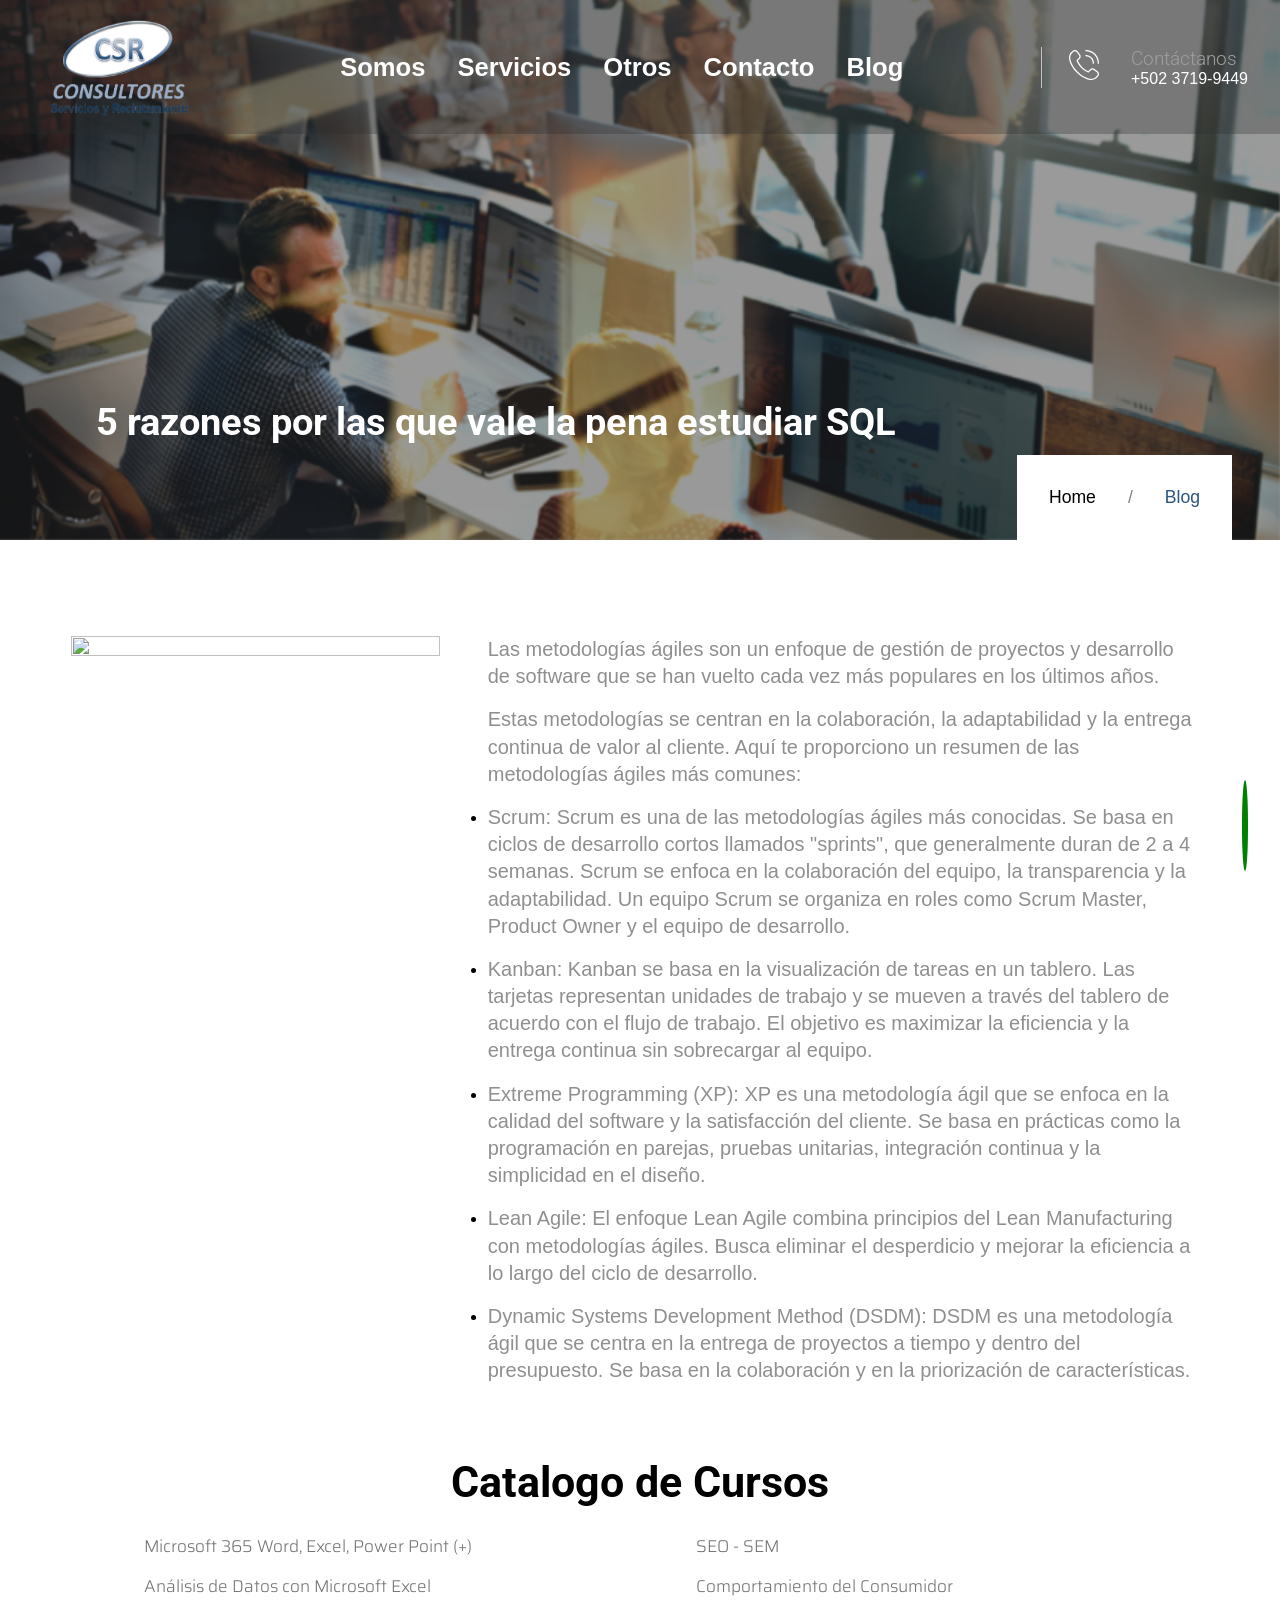
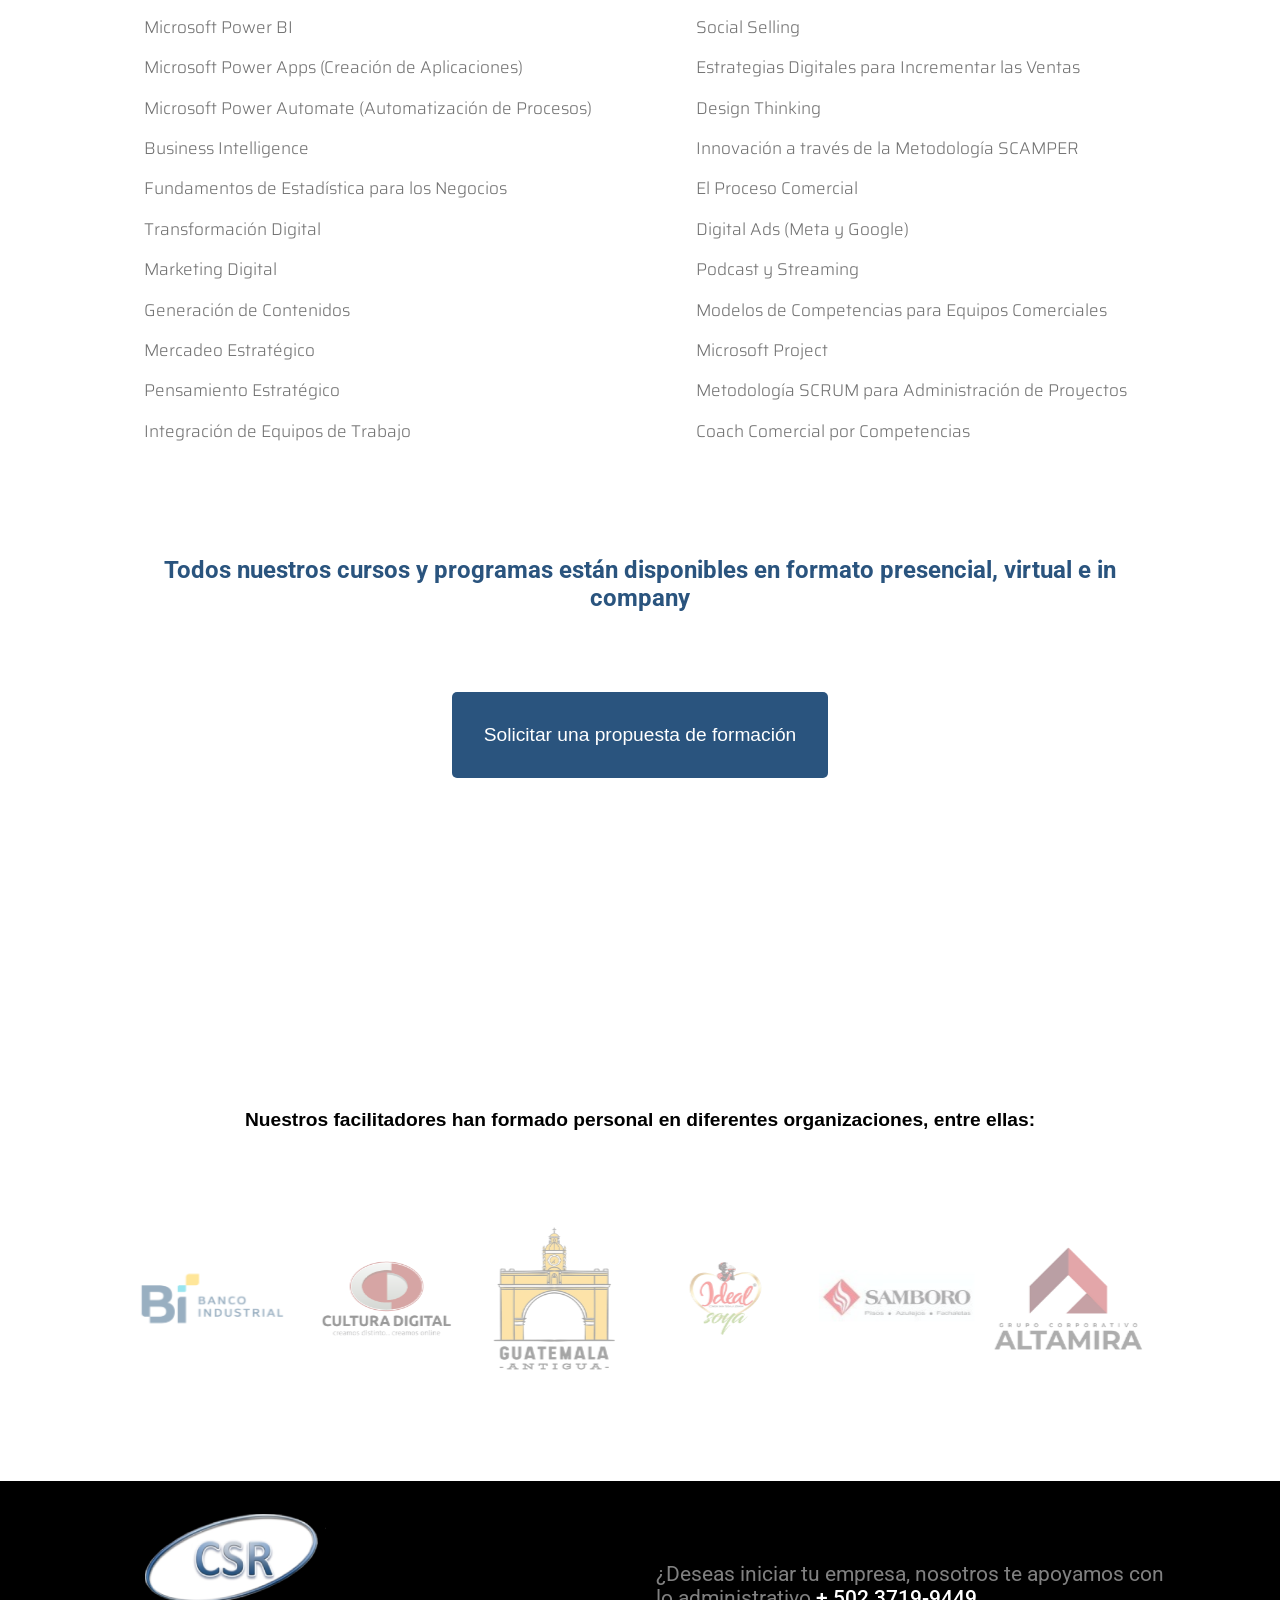
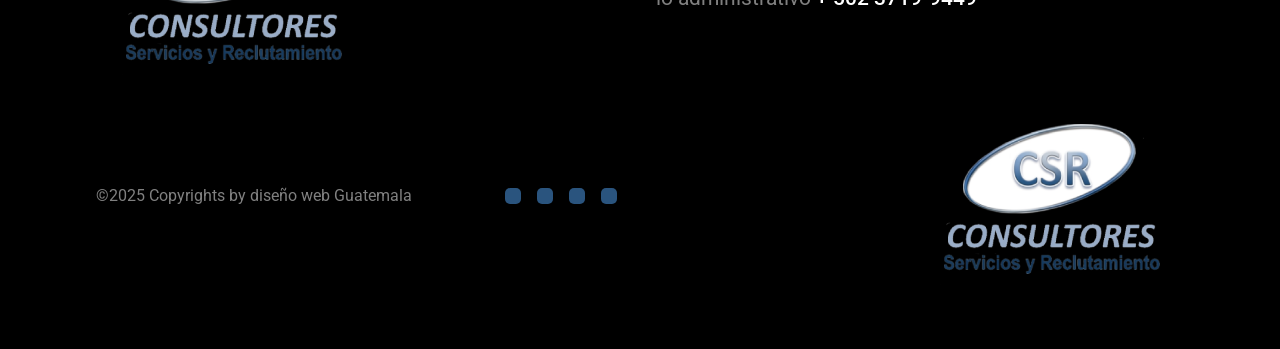
==== commit 601bae5f: "cambio a nav phone, e imagen footer" ====
--- a/5razones.html
+++ b/5razones.html
@@ -16,6 +16,7 @@
     <link rel="stylesheet" href="./styles/footer.css">
     <link rel="stylesheet" href="./styles/cursos.css">
     <link rel="stylesheet" href="./styles/razonesparaparenderSQL.CSS">
+    <link rel="stylesheet" href="./styles/floating-whatsapp.css">
 
     <!-- libreria icono font asewore-->
     <link rel="stylesheet" href="https://cdnjs.cloudflare.com/ajax/libs/font-awesome/7.0.1/css/all.min.css" integrity="sha512-2SwdPD6INVrV/lHTZbO2nodKhrnDdJK9/kg2XD1r9uGqPo1cUbujc+IYdlYdEErWNu69gVcYgdxlmVmzTWnetw=="crossorigin="anonymous" referrerpolicy="no-referrer" />
@@ -78,7 +79,7 @@
                 </div>
                 <a class="menu_link" href="somos.html">Somos</a>
                 <a class="menu_link" href="servicios.html">Servicios</a>
-                <a class="menu_link" href="cursos.html">Cursos</a>
+                <a class="menu_link" href="cursos.html">Otros</a>
                 <a class="menu_link" href="contacto.html">Contacto</a>
                 <a class="menu_link" href="bolq.html">Blog</a>
             </nav>
@@ -325,20 +326,20 @@
         <article class="contaier-footer">
             <div class="footer-header">
                 <div class="img">
-                    <a href="#"><img src="img/logo.png" alt=""></a>
+                    <a href="index.html"><img src="img/HEADER-lol.png" alt=""></a>
                 </div>
-                <h2>¿Deseas iniciar tu proyecto de formación? <span>+ 502 2393-4579</span></h2>
+                <h2>¿Deseas iniciar tu empresa, nosotros te apoyamos con lo administrativo <span>+ 502 3719-9449</span></h2>
             </div>
             <div class="footer-nav">
-                <article class="footer-card"><a href="">&copy;© 2023 Copyrights by CREATIVONET</a></article>
+                <article class="footer-card"><a href="">&copy;2025 Copyrights by diseño web Guatemala</a></article>
                 <article class="footer-networks">
-                    <a class="networks" href=""><i class="fa-brands fa-facebook-f"></i></a>
-                    <a class="networks" href=""><i class="fa-brands fa-instagram"></i></a>
-                    <a class="networks" href=""><i class="fa-brands fa-linkedin-in"></i></a>
-                    <a class="networks" href=""><i class="fa-brands fa-whatsapp"></i></a>
+                    <a class="networks" href="https://www.facebook.com/ConsultoresCSR" target="_blank"><i class="fa-brands fa-facebook-f"></i></a>
+                    <a class="networks" href="https://maps.app.goo.gl/T3vzPuNKXb6qo6YB9" target="_blank"><i class="fa-solid fa-location-dot"></i></a>
+                    <a class="networks" href="mailto:servicioscsr@gmail.com?subject=Solicitud%20de%20información" target="_blank"><i class="fa-regular fa-envelope"></i></a>
+                    <a class="networks" href="https://wa.me/50237199449?text=Hola,%20quiero%20más%20información%20sobre%20su%20servicio" target="_blank"><i class="fa-brands fa-whatsapp"></i></a>
                 </article>
                 <article class="footer-card-im">
-                    <a href=""><img src="img/logo.png" alt=""></a>
+                    <a href="index.html"><img src="img/HEADER-lol.png" alt=""></a>
                 </article>
             </div>
         </article>
--- a/styles/styles.css
+++ b/styles/styles.css
@@ -102,36 +102,10 @@
     color: grey;
 }
 
-.index .floating-icon{
-    position: fixed;
-    z-index: 10;
-    bottom: 2rem;
-    right: 2rem;
-}
-.index .floating-icon a{
-    text-decoration: none;
-    color: white;
-    font-size: 4.5rem;
-    background: green;
-    padding: .2rem;
-    border-radius: 50%;
-    position: relative;
-    animation: breathe 2s ease-in-out infinite;
-}
 
 
 /*Estilos con animation contorno respirando*/
-@keyframes breathe {
-  0% {
-    box-shadow: 0 0 0 0 rgba(49, 233, 32, 0.842);
-  }
-  70% {
-    box-shadow: 0 0 0 20px rgba(37, 211, 102, 0);
-  }
-  100% {
-    box-shadow: 0 0 0 0 rgba(0, 0, 0, 0);
-  }
-}
+
 
 
 
@@ -143,7 +117,7 @@
     flex-direction: column;
     justify-content: center;
     align-items: center;
-    padding: 3rem 0px;
+    padding: 3rem .5rem;
     gap: 3rem;
     position: relative;
 }
@@ -188,7 +162,8 @@
     font-family: 'Gill Sans', 'Gill Sans MT', Calibri, 'Trebuchet MS', sans-serif;
 }
 .content .container-content .container-text p{
-    font-size: 1.1rem;
+    /*font-size: 1.1rem;*/
+    font-size: clamp(12px, 1.2vw, 17rem);
     padding-top: 2rem;
     width: 87%;
     line-height: 2.3rem;
@@ -271,7 +246,7 @@
     width: 100%;
     min-height: 70vh;
     padding: 2rem;
-    background-image: url('/img/development.jpg');
+    background-image: url('../img/development.jpg');
     background-position: center;
     background-size: cover;
     background-repeat: no-repeat;
@@ -298,7 +273,7 @@
 .development .text-second{
     width: 100%;
     min-height: 131vh;
-    background: url('/img/text-second.avif');
+    background: url('../img/text-second.avif');
     background-position: center;
     background-repeat: no-repeat;
     background-size: cover;
@@ -579,19 +554,19 @@
     transition: all 500ms ease;
 }
 .service .container-service .imagen1{
-    background-image: url('/img/imagen1.jpg');
+    background-image: url('../img/imagen1.jpg');
     background-position: center;
     background-repeat: no-repeat;
     background-size: cover;
 }
 .service .container-service .imagen2{
-    background-image: url('/img/imagen2.avif');
+    background-image: url('../img/imagen2.avif');
     background-position: center;
     background-repeat: no-repeat;
     background-size: cover;
 }
 .service .container-service .imagen3{
-    background-image: url('/img/imagen3.jpg');
+    background-image: url('../img/imagen3.jpg');
     background-position: center;
     background-repeat: no-repeat;
     background-size: cover;
@@ -674,6 +649,10 @@
 }
 
 
+/*---    ICONO-FLOAT    ---*/
+
+
+
 
 /*-------    media-query    -----*/
 @media(max-width: 760px){
@@ -701,7 +680,13 @@
     height: 35vh;
 }
 .development .text-index{
-    min-height: 35vh;
+    min-height: 30vh;
+}
+.development .text-second .development-icon p{
+    font-size: 1.3rem;
+}
+.development .text-second{
+    min-height: 15vh;
 }
 .title-bloq{
     width: 100%;
@@ -746,9 +731,9 @@
 @media(max-width:810px){
     .content::before{
     content: '';
-    width: 50%;
-    height: 40%;
-    top: 50%;
+    width: 3%;
+    height: 70%;
+    top: 15%;
     left: 0;
     position: absolute;
     background: var(--celeste-c4);
@@ -759,6 +744,18 @@
 .content .container-content .container-img{
     height: 70vh;
 }
+}
+@media(max-width: 450px){
+    .content .container-content .container-text p{
+    width: 100%;
+    line-height: 1.6rem;
+}
+}
+@media(max-width: 600px){
+.content .container-content .container-img{
+    height: 50vh;
+}
+
 }
 @media (max-width:590px){
     .content .container-content{
@@ -773,7 +770,7 @@
 .development .text-second{
     width: 100%;
     min-height: 3vh;
-    background: url('/img/text-second.avif');
+    background: url('../img/text-second.avif');
     background-position: center;
     background-repeat: no-repeat;
     background-size: cover;
--- a/styles/header.css
+++ b/styles/header.css
@@ -119,7 +119,7 @@
     justify-content: space-between;
     align-items: center;
     display: block;
-    background: rgb(255, 241, 222);
+    background: white;
     z-index: 500;
 }
 
@@ -147,15 +147,15 @@
     color: black;
     font-size: 1.7rem;
 }
-.headerNAV .header-networks .header-info a {
+.headerNAV .header-networks .header-info a{
     color: white;
     font-size: .9rem;
     text-decoration: none;
-    font-family: 'Gill Sans', 'Gill Sans MT', Calibri, 'Trebuchet MS', sans-serif;
+    font-family: "Roboto", sans-serif;
+    font-weight: 200;
 }
 
 .headerNAV .header-networks .header-info i {
-    padding-right: 1.5rem;
     color: var(--celeste-white);
 }
 
@@ -218,6 +218,7 @@
 /*----icon-nav  ----*/
  .hamburger{
     display: none;
+    z-index: 400;
 }
 
 
@@ -239,8 +240,8 @@
     
         .headerNAV .header-menu .hamburger {
             display: block;
-            z-index: 300;
-            background: rgb(255, 241, 222);
+            z-index: 400;
+            background: white;
         }
     
         .hamburger-inner,
@@ -260,7 +261,7 @@
         .headerNAV .nav-panel {
             width: 60%;
             height: 100%;
-            background: rgb(255, 241, 222);
+            background: white;
             position: absolute;
             display: flex;
             flex-direction: column;
@@ -349,7 +350,18 @@
 .headerNAV .header-icon li h3 {
     font-size: .9rem;
 }
-
+.headerNAV .header-networks .header-info a{
+    font-size: .8rem;
+}
+.headerNAV .header-networks .header-info i {
+    padding-right: 1.1rem;
+}
+.headerNAV .header-networks .header-info {
+    display: flex;
+    justify-content: center;
+    align-items: center;
+    gap: 5px;
+}
 }
 @media(max-width: 394px){
     .headerNAV .header-networks .header-info {
--- a/styles/floating-whatsapp.css
+++ b/styles/floating-whatsapp.css
@@ -0,0 +1,53 @@
+*{
+    padding: 0;
+    margin: 0;
+    box-sizing: border-box;
+}
+
+.home .floating-icon,
+.index .floating-icon{
+    position: fixed;
+    z-index: 10;
+    bottom: 2rem;
+    right: 2rem;
+    z-index: 100;
+}
+.index .floating-icon a,
+.home .floating-icon a{
+    text-decoration: none;
+    color: white;
+    font-size: 4.5rem;
+    background: green;
+    padding: .2rem;
+    border-radius: 50%;
+    z-index: 100;
+    animation: breathe 2s ease-in-out infinite;
+}
+/*Estilos con animation contorno respirando*/
+@keyframes breathe {
+  0% {
+    box-shadow: 0 0 0 0 rgba(49, 233, 32, 0.842);
+  }
+  70% {
+    box-shadow: 0 0 0 20px rgba(37, 211, 102, 0);
+  }
+  100% {
+    box-shadow: 0 0 0 0 rgba(0, 0, 0, 0);
+  }
+}
+
+@media(max-width: 470px){
+    
+.home .floating-icon,
+.index .floating-icon{
+    position: fixed;
+    z-index: 10;
+    bottom: 1.2rem;
+    right: 1.2rem;
+    z-index: 100;
+}
+.home .floating-icon a,
+.index .floating-icon a{
+  font-size: 3.7rem;
+}
+}
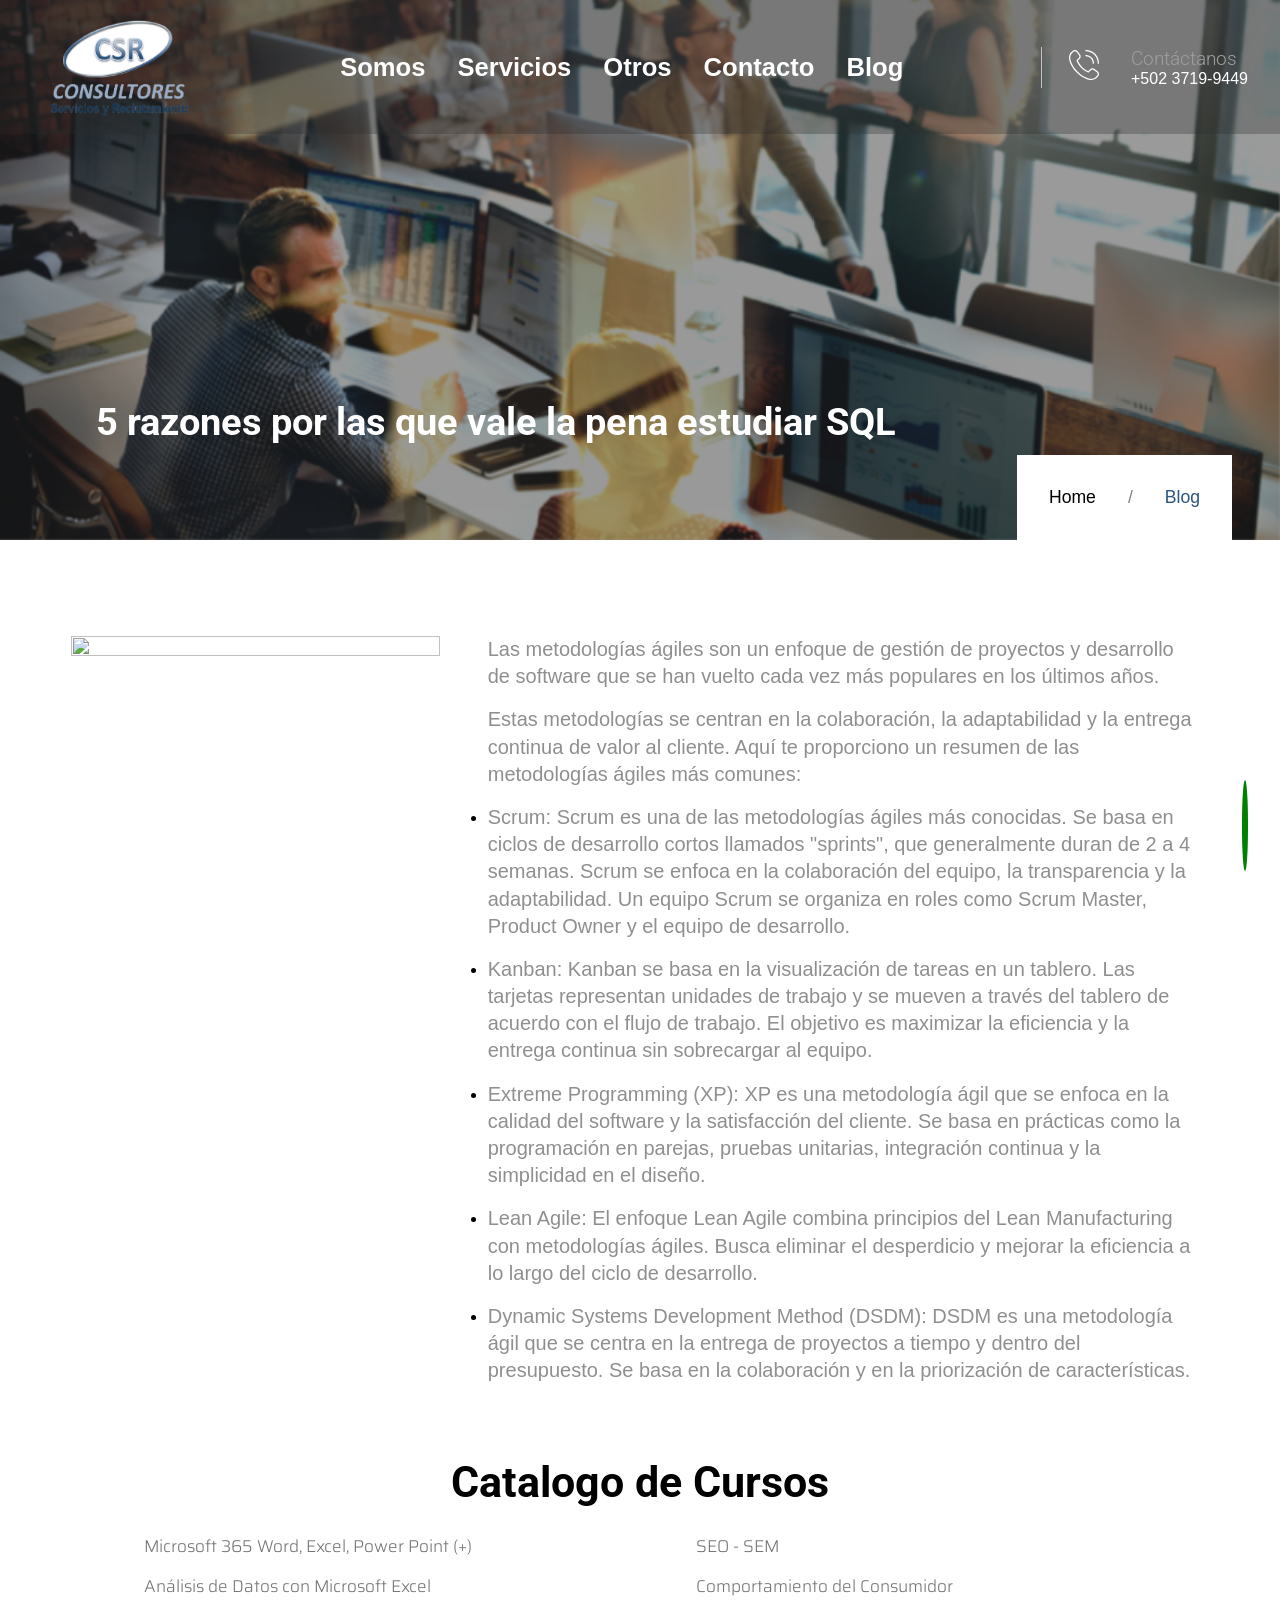
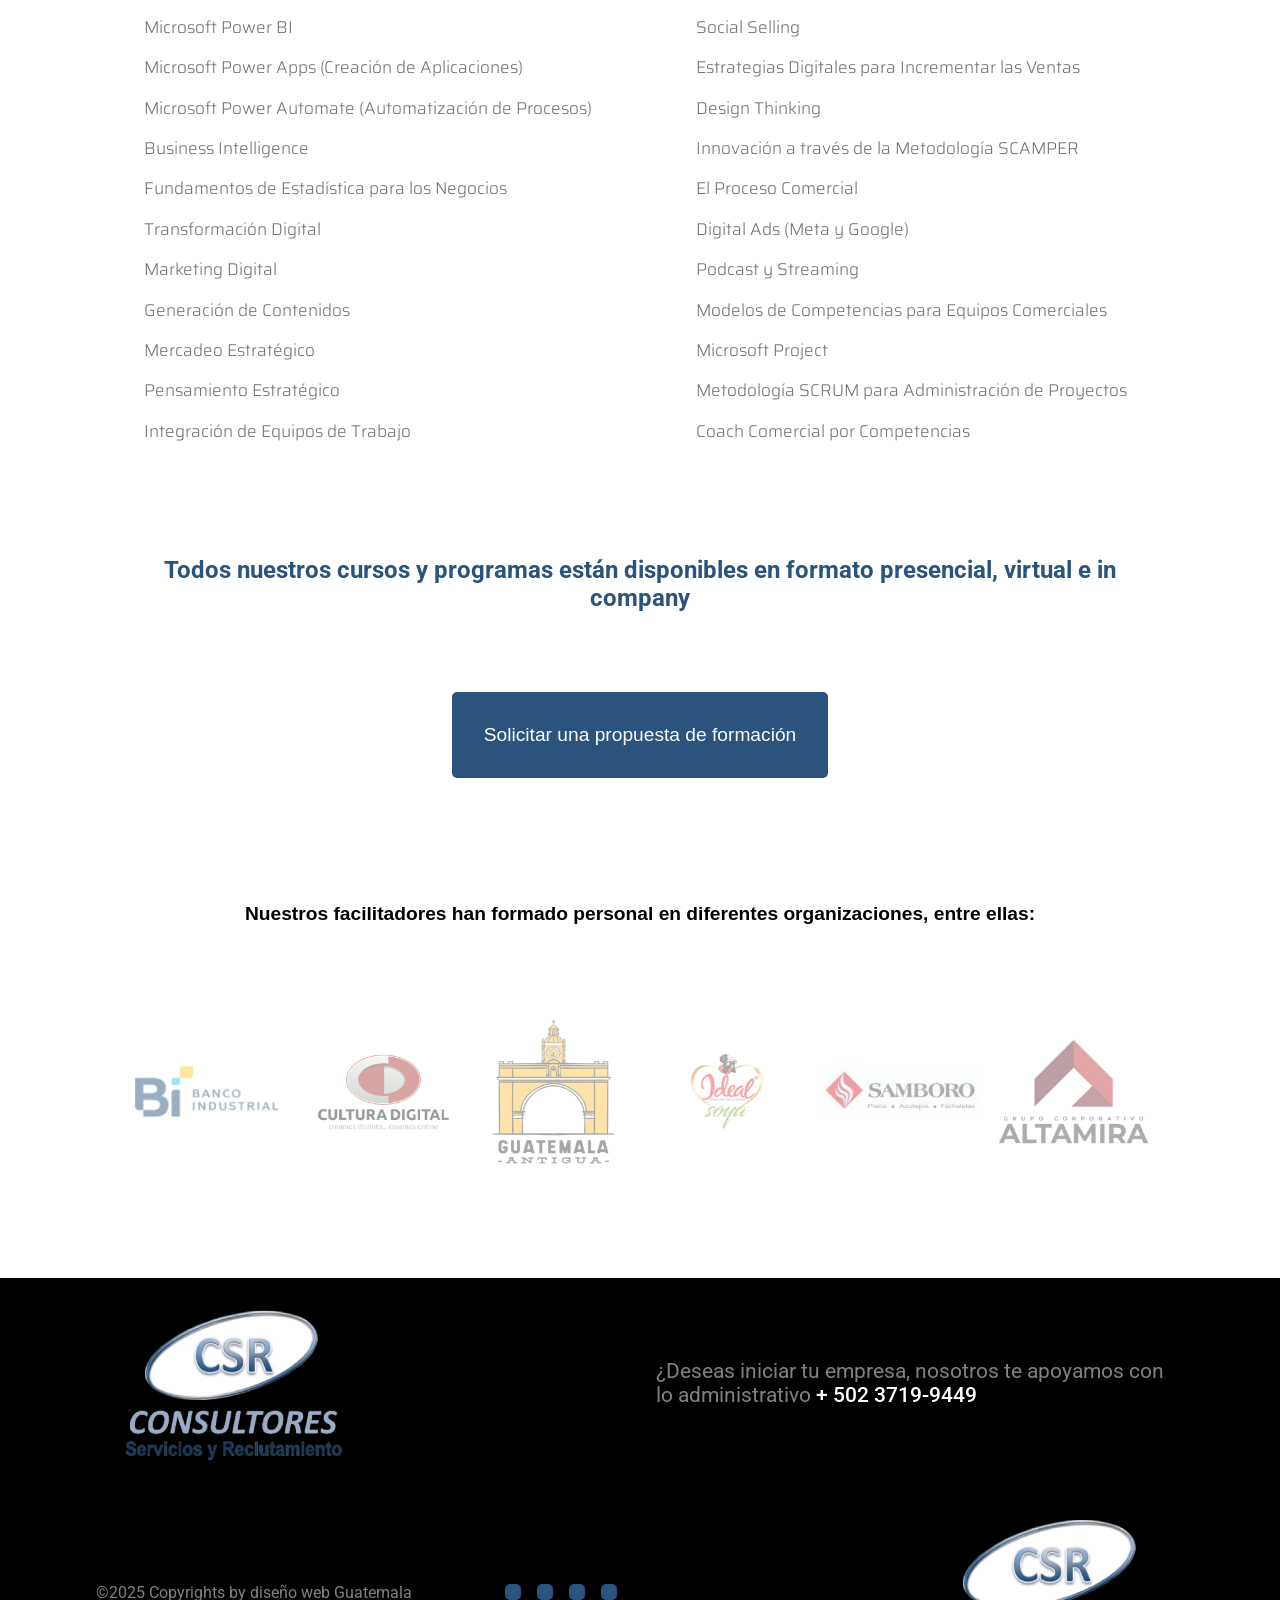
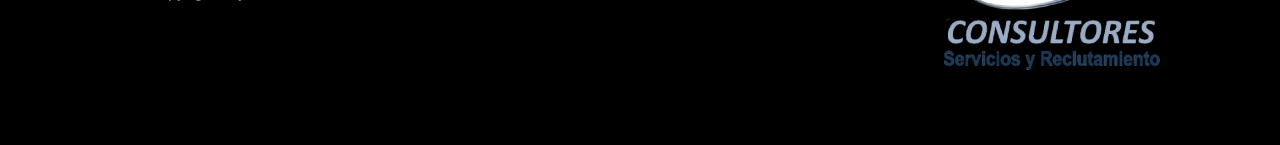
==== commit 4c7e26dd: "cambios a nav, link whatssapp , input formulario contacto" ====
--- a/5razones.html
+++ b/5razones.html
@@ -115,7 +115,7 @@
             <li><a class="red" href="">Blog</a></li>
         </ul>
         <div class="floating-icon">
-            <a href="https://wa.me/50237199449?text=Hola,%20quiero%20más%20información%20sobre%20su%20servicio" target="_blank"><i class="fa-brands fa-whatsapp"></i></a>
+            <a href="https://wa.me/50237199449?text=Hola,%20quiero%20más%20información%20sobre%20su%20servicio....." target="_blank"><i class="fa-brands fa-whatsapp"></i></a>
         </div>
         <!--carousel-->
         <section id="image-carousel" class="splide" id="splide" aria-label="Beautiful Images">
@@ -336,7 +336,7 @@
                     <a class="networks" href="https://www.facebook.com/ConsultoresCSR" target="_blank"><i class="fa-brands fa-facebook-f"></i></a>
                     <a class="networks" href="https://maps.app.goo.gl/T3vzPuNKXb6qo6YB9" target="_blank"><i class="fa-solid fa-location-dot"></i></a>
                     <a class="networks" href="mailto:servicioscsr@gmail.com?subject=Solicitud%20de%20información" target="_blank"><i class="fa-regular fa-envelope"></i></a>
-                    <a class="networks" href="https://wa.me/50237199449?text=Hola,%20quiero%20más%20información%20sobre%20su%20servicio" target="_blank"><i class="fa-brands fa-whatsapp"></i></a>
+                    <a class="networks" href="https://wa.me/50237199449?text=Hola,%20quiero%20más%20información%20sobre%20su%20servicio....." target="_blank"><i class="fa-brands fa-whatsapp"></i></a>
                 </article>
                 <article class="footer-card-im">
                     <a href="index.html"><img src="img/HEADER-lol.png" alt=""></a>
--- a/styles/styles.css
+++ b/styles/styles.css
@@ -117,7 +117,8 @@
     flex-direction: column;
     justify-content: center;
     align-items: center;
-    padding: 3rem .5rem;
+    /*padding: 3rem .5rem;*/
+    padding-block: clamp(1rem, 3vw, 3rem);
     gap: 3rem;
     position: relative;
 }
@@ -134,7 +135,6 @@
     width: 85%;
     display: flex;
     flex-wrap: wrap;
-    padding: 2rem .5rem;
     gap: 2rem;
     z-index: 1;
 }
@@ -163,7 +163,7 @@
 }
 .content .container-content .container-text p{
     /*font-size: 1.1rem;*/
-    font-size: clamp(12px, 1.2vw, 17rem);
+    font-size: clamp(15px, 1.2vw, 17rem);
     padding-top: 2rem;
     width: 87%;
     line-height: 2.3rem;
@@ -225,6 +225,7 @@
     bottom: 2rem ;
     cursor: pointer;
     border-radius: 10px;
+    z-index: 1;
 }
 
 
@@ -323,7 +324,6 @@
     font-size: 1.9rem;
     font-weight: 600;
 }
-
 
 /*-------   BUSINES-SECTION -----*/
 .busines{
@@ -524,8 +524,7 @@
 /*----- service -----*/
 .service{
     width: 100%;
-    min-height: 50vh;
-    padding: 2rem;
+    padding-block: clamp(.5rem, 4vw, 4rem);
     display: flex;
     justify-content: center;
     align-items: center;
@@ -604,8 +603,8 @@
 /*--------  slider  ------*/
 .customers{
     width: 100%;
-    min-height: 70vh;
-    padding: 3rem .5rem;
+    padding-block: clamp(.5rem, 4vw, 4rem);
+    /*padding: 3rem .5rem;*/
     display: flex;
     flex-direction: column;
     justify-content: end;
@@ -728,6 +727,12 @@
 
 }
 }
+/*
+@media(max-width: 990px){
+    .content{
+    min-height: 170vh;
+}
+}*/
 @media(max-width:810px){
     .content::before{
     content: '';
--- a/styles/header.css
+++ b/styles/header.css
@@ -49,7 +49,6 @@
     font-size: 1.6rem;
     font-family: 'Gill Sans', 'Gill Sans MT', Calibri, 'Trebuchet MS', sans-serif;
 }
-
 .header nav a::after{
     content: '';
     width: 5px;
@@ -219,6 +218,7 @@
  .hamburger{
     display: none;
     z-index: 400;
+    background: white;
 }
 
 
@@ -240,7 +240,7 @@
     
         .headerNAV .header-menu .hamburger {
             display: block;
-            z-index: 400;
+            z-index: 500;
             background: white;
         }
     
@@ -265,8 +265,8 @@
             position: absolute;
             display: flex;
             flex-direction: column;
-            align-items: start;
-            justify-content: start;
+            align-items: left;
+            justify-content: space-evenly;
             position: fixed;
             z-index: 500;
             top: 0;
@@ -280,9 +280,11 @@
         }
         .headerNAV nav .menu_link {
             width: 100%;
-            border-bottom: 1.9px solid rgba(211, 205, 195, 0.658);
+            border-bottom: 1.9px solid rgba(226, 221, 211, 0.658);
             padding-bottom: 1.2rem;
             z-index: 500;
+            font-size: 1.5rem;
+            font-weight: 100;
         }
         .headerNAV nav .nav-logores {
             width: 100%;
--- a/styles/cursos.css
+++ b/styles/cursos.css
@@ -74,6 +74,7 @@
     bottom: 2rem;
     cursor: pointer;
     border-radius: 5px;
+    z-index: 1;
 }
 
 
--- a/styles/floating-whatsapp.css
+++ b/styles/floating-whatsapp.css
@@ -10,7 +10,7 @@
     z-index: 10;
     bottom: 2rem;
     right: 2rem;
-    z-index: 100;
+    z-index: 200;
 }
 .index .floating-icon a,
 .home .floating-icon a{
@@ -48,6 +48,6 @@
 }
 .home .floating-icon a,
 .index .floating-icon a{
-  font-size: 3.7rem;
+  font-size: 3.9rem;
 }
 }
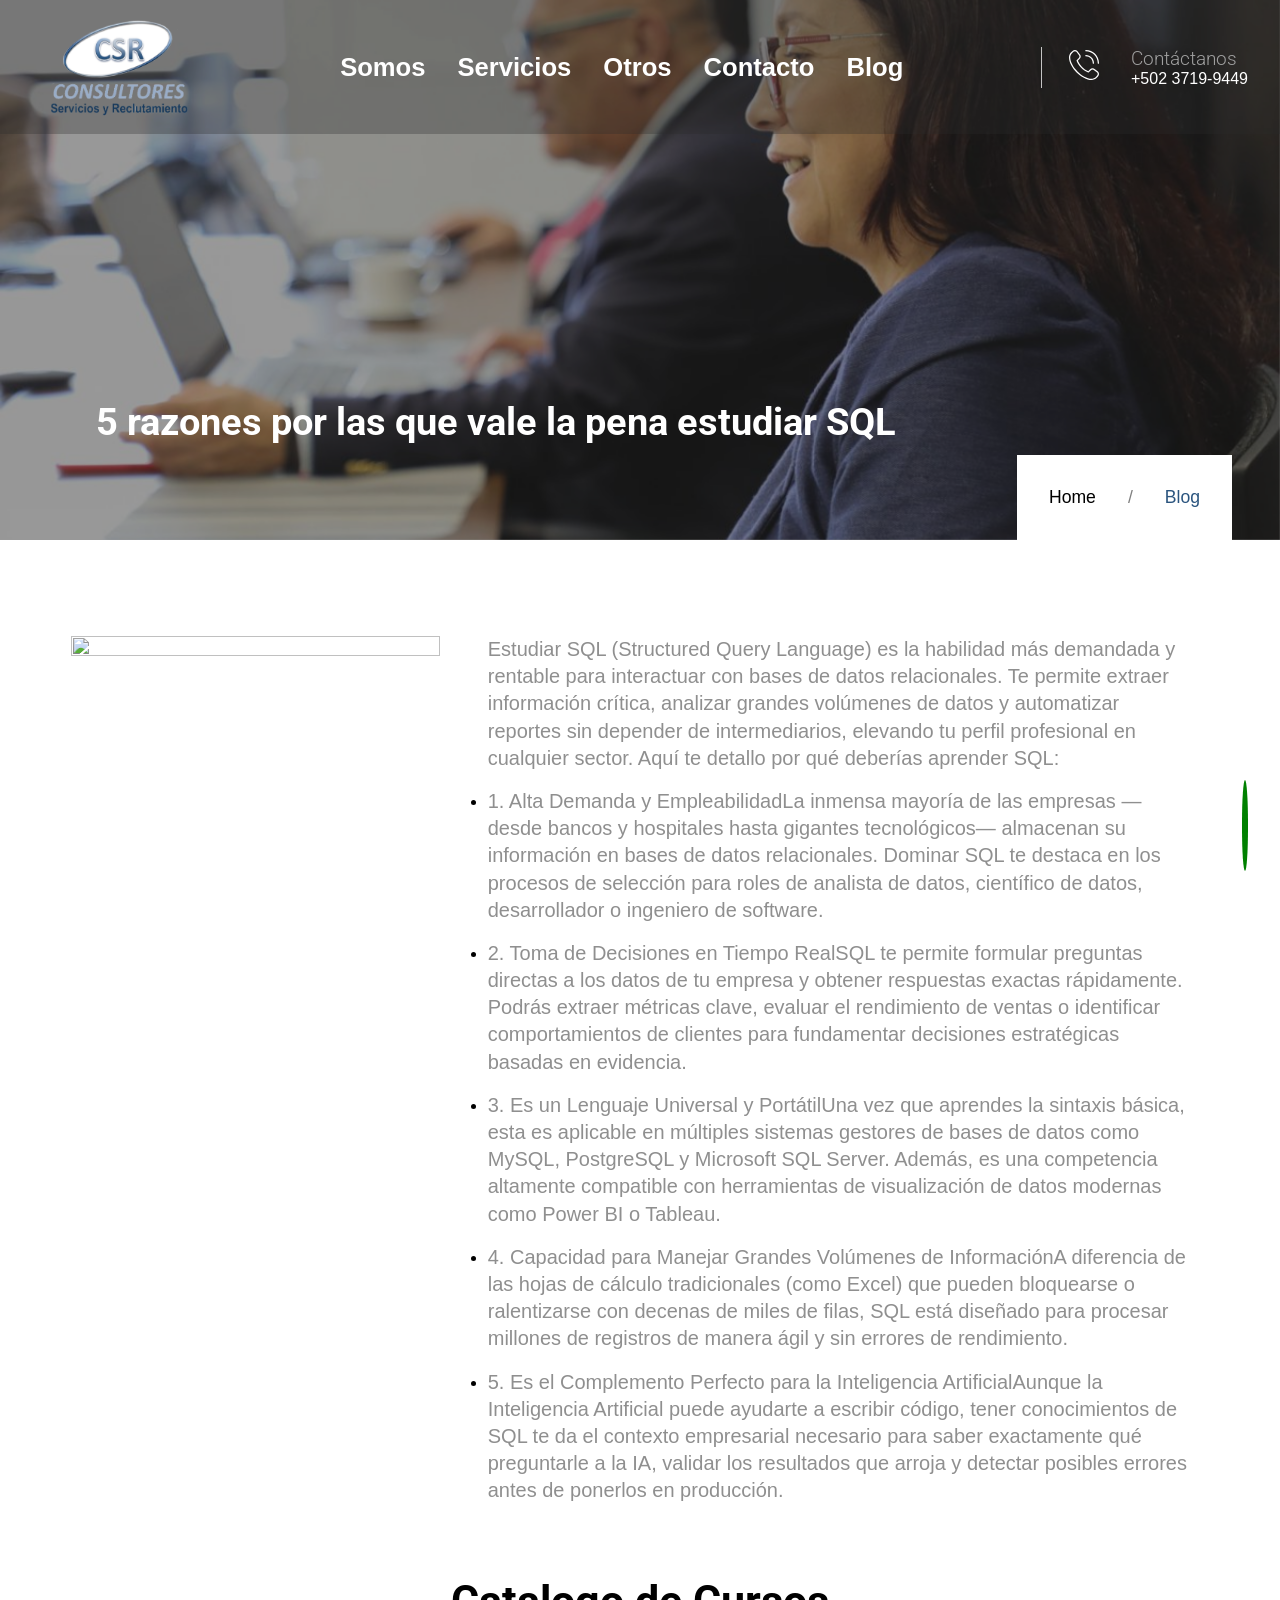
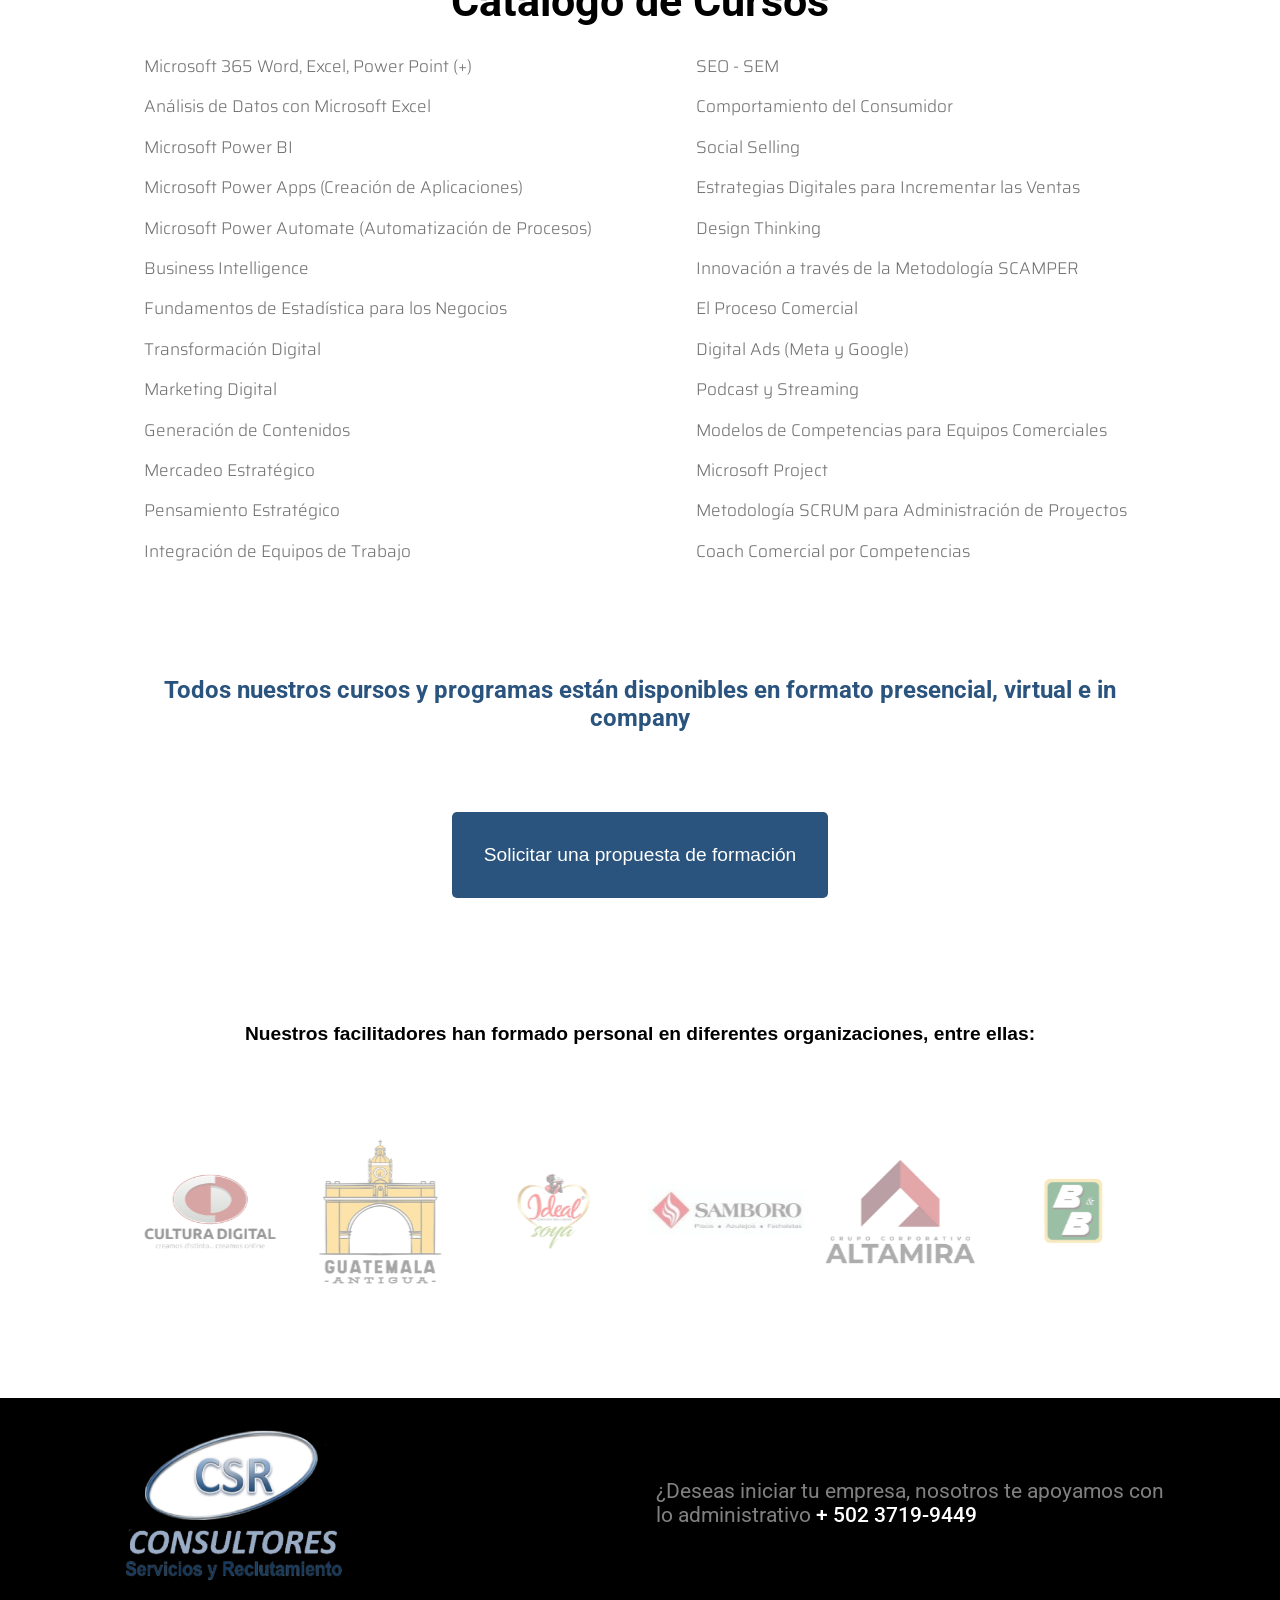
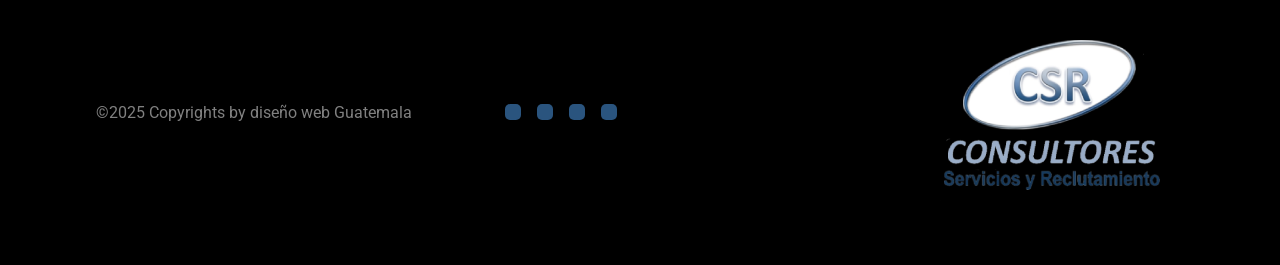
==== commit 277649b4: "cambio minimos a pagina, mejora a blog" ====
--- a/5razones.html
+++ b/5razones.html
@@ -4,9 +4,9 @@
 <head>
     <meta charset="UTF-8">
     <meta name="viewport" content="width=device-width, initial-scale=1.0">
-    <meta name="author" content="Raquel Guzman"> 
-    <meta name="description" content="Desarrollo web Html, Css y JavaScript">
-    <meta name="keywords" content="código, HTML, y más">   <meta name="Url" content="">
+    <meta name="author" content=""> 
+    <meta name="description" content="">
+    <meta name="keywords" content="csr consultores, consultoria enfocada en material contable contamos con servicio de Outsourcing de personal enfocado en el area contable.">   <meta name="Url" content="">
     <title>CSR | Blog</title>
     <link rel="stylesheet">
     <link rel="icon" type="image/x-icon" href="img/CSR-favi-icon.png">
@@ -17,7 +17,10 @@
     <link rel="stylesheet" href="./styles/cursos.css">
     <link rel="stylesheet" href="./styles/razonesparaparenderSQL.CSS">
     <link rel="stylesheet" href="./styles/floating-whatsapp.css">
-
+    <!-- script -->
+    <script src="./JS/headerID.js" type="module"></script>
+    <script src="./JS/data.js" type="module"></script>
+    <script src="./JS/sliders-clientes.js" defer></script>
     <!-- libreria icono font asewore-->
     <link rel="stylesheet" href="https://cdnjs.cloudflare.com/ajax/libs/font-awesome/7.0.1/css/all.min.css" integrity="sha512-2SwdPD6INVrV/lHTZbO2nodKhrnDdJK9/kg2XD1r9uGqPo1cUbujc+IYdlYdEErWNu69gVcYgdxlmVmzTWnetw=="crossorigin="anonymous" referrerpolicy="no-referrer" />
     <!-- o enlace a la CDN a libreria splide -->
@@ -33,18 +36,18 @@
 </head>
 
 <body>
-   <!--section header    -->
+    <!--section header    -->
     <header class="header" id="mainHeader">
-        <a class="logo" href="index.html"><img id="logo" src="./img/HEADER-lol.png"  alt="logo creativo"></a>
+        <a class="logo" id="header-inicio"><img id="logo" src="./img/HEADER-lol.png"  alt="csr consultores"></a>
         <nav>
-            <a href="somos.html">Somos</a>
-            <a href="servicios.html">Servicios</a>
-            <a href="cursos.html">Otros</a>
-            <a href="contacto.html">Contacto</a>
-            <a href="bolq.html">Blog</a>
+            <a id="header-somos">Somos</a>
+            <a id="header-servicios">Servicios</a>
+            <a id="header-otrosServicios">Otros</a>
+            <a id="header-contacto">Contacto</a>
+            <a id="header-bloq">Blog</a>
         </nav>
         <ul class="header-icon">
-            <li><a class="icon-phone" href="tel:+50237199449">
+            <li><a class="icon-phone" id="red-telefono">
                     <svg xmlns="http://www.w3.org/2000/svg" id="Layer_1 phone" data-name="Layer 1" viewBox="0 0 24 24" width="512" height="512"><path d="m23.5,11c-.276,0-.5-.224-.5-.5,0-5.238-4.262-9.5-9.5-9.5-.276,0-.5-.224-.5-.5s.224-.5.5-.5c5.79,0,10.5,4.71,10.5,10.5,0,.276-.224.5-.5.5Zm-3.5-.5c0-3.584-2.916-6.5-6.5-6.5-.276,0-.5.224-.5.5s.224.5.5.5c3.033,0,5.5,2.467,5.5,5.5,0,.276.224.5.5.5s.5-.224.5-.5Zm2.234,11.771l.978-1.125c.508-.508.788-1.184.788-1.902s-.28-1.395-.837-1.945l-2.446-1.873c-1.048-1.048-2.753-1.049-3.803-.003l-1.532,1.494c-3.68-1.499-6.678-4.5-8.294-8.303l1.488-1.525c1.049-1.049,1.049-2.756.043-3.756l-1.959-2.543c-1.017-1.017-2.813-.993-3.78-.023l-1.174,1.024C.605,2.886,0,4.373,0,5.976c0,7.749,10.275,18.024,18.024,18.024,1.603,0,3.089-.605,4.21-1.729ZM5.909,1.446l1.959,2.543c.659.659.659,1.732-.004,2.396l-1.722,1.766c-.138.142-.18.352-.106.536,1.729,4.305,5.113,7.688,9.286,9.28.182.07.388.027.527-.108l1.766-1.722s.003-.003.004-.005c.639-.64,1.704-.681,2.44.043l2.446,1.873c.659.659.659,1.731-.023,2.416l-.979,1.125c-.908.91-2.144,1.411-3.479,1.411C10.864,23,1,13.136,1,5.976c0-1.335.501-2.571,1.387-3.456l1.175-1.025c.336-.336.779-.5,1.215-.5.419,0,.831.152,1.133.452Z"/></svg>
             </a></li>
             <li>
@@ -52,19 +55,18 @@
                 <h3>+502 3719-9449</h3>
             </li>
         </ul>
-
     </header>
 
     <!---------  HEADER    ----->
     <header class="headerNAV" id="">
         <div class="header-networks">
             <div class="header-info">
-                <a href="mailto:servicioscsr@gmail.com?subject=Solicitud%20de%20información" target="_blank"><i class="fa-regular fa-envelope"></i>servicioscsr@gmail.com</a>
-                <a href="tel:+50237199449" target="_blank"><i class="fa-solid fa-phone"></i>+502 3719-9449</a>
+                <a id="red-correo" target="_blank"><i class="fa-regular fa-envelope"></i>servicioscsr@gmail.com</a>
+                <a  id="red-telefono" target="_blank"><i class="fa-solid fa-phone"></i>+502 3719-9449</a>
             </div>
             <div class="header-icon">
-                <a href="https://www.facebook.com/ConsultoresCSR" target="_blank"><i class="fa-brands fa-facebook-f"></i></a>
-                <a href="https://maps.app.goo.gl/T3vzPuNKXb6qo6YB9" target="_blank"><i class="fa-solid fa-location-dot"></i></a>
+                <a id="red-facebook" target="_blank"><i class="fa-brands fa-facebook-f"></i></a>
+                <a id="red-location" target="_blank"><i class="fa-solid fa-location-dot"></i></a>
                 <a href="https://www.linkedin.com/" target="_blank"><i class="fa-brands fa-linkedin-in"></i></a>
             </div>
         </div>
@@ -73,25 +75,25 @@
         <div class="header-menu navigation blur">
             <nav class="nav-panel panel menu_list nav-links">
                 <div class="nav-logores">
-                    <figure class="logoNAV" href="index.html">
-                        <img id="logo" src="./img/logo-header-CSR.png" alt="logo creativo">
+                    <figure class="logoNAV" id="header-inicio">
+                        <img id="logo" src="./img/logo-header-CSR.png" alt="csr consultores">
                     </figure>
                 </div>
-                <a class="menu_link" href="somos.html">Somos</a>
-                <a class="menu_link" href="servicios.html">Servicios</a>
-                <a class="menu_link" href="cursos.html">Otros</a>
-                <a class="menu_link" href="contacto.html">Contacto</a>
-                <a class="menu_link" href="bolq.html">Blog</a>
+                <a class="menu_link" id="mobile-inicioMobile">Somos</a>
+                <a class="menu_link" id="mobile-serviciosMobile">Servicios</a>
+                <a class="menu_link" id="mobile-otrosMobile">Otros</a>
+                <a class="menu_link" id="mobile-contactoMobile">Contacto</a>
+                <a class="menu_link" id="mobile-bloqMobile">Blog</a>
             </nav>
+            <!--- --->
             <ul class="header-icon">
-                    <a class="logo" href="index.html"><img id="logo" src="./img/logo-header-CSR.png" alt="logo creativo"></a>
-                    <li><a class="icon-phoneNAV" href="tel:+50237199449" target="_blank"><i class="fa-solid fa-phone-volume"></i></a></li>
+                    <a class="logo" id="header-inicio"><img id="logo" src="./img/logo-header-CSR.png" alt="csr consultores"></a>
+                    <li><a class="icon-phoneNAV" id="red-telefono" target="_blank"><i class="fa-solid fa-phone-volume"></i></a></li>
                     <li class="li-icon-phoneNAV">
                         <h2>Contáctanos</h2>
                         <h3>+502 3719-9449</h3>
                     </li>
             </ul>
-
 
             <!---- ICON-HAMBURGER    ---->
         <button id="menu-btn" class="hamburger hamburger--squeeze" type="button">
@@ -99,10 +101,8 @@
                 <span class="hamburger-inner"></span>
             </span>
         </button>
-
         </div>
        
-
     </header>
 
     <!-- section banner-index   -->
@@ -114,30 +114,30 @@
             <li><a class="grey" href="">/</a></li>
             <li><a class="red" href="">Blog</a></li>
         </ul>
-        <div class="floating-icon">
-            <a href="https://wa.me/50237199449?text=Hola,%20quiero%20más%20información%20sobre%20su%20servicio....." target="_blank"><i class="fa-brands fa-whatsapp"></i></a>
-        </div>
+
+
+        <div class="floating-icon" id="floating-icon"></div>
         <!--carousel-->
         <section id="image-carousel" class="splide" id="splide" aria-label="Beautiful Images">
             <div class="splide__track">
                 <ul class="splide__list">
                     <li class="splide__slide">
-                        <img src="./img/slider-index1.png" alt="">
-                    </li>
-                    <li class="splide__slide">
-                        <img src="img/slider-index2.jpg" alt="">
-                    </li>
-                    <li class="splide__slide">
-                        <img src="img/slider-index3.jpg" alt="">
-                    </li>
-                    <li class="splide__slide">
-                        <img src="./img/slider-index1.png" alt="">
-                    </li>
-                    <li class="splide__slide">
-                        <img src="img/slider-index2.jpg" alt="">
-                    </li>
-                    <li class="splide__slide">
-                        <img src="img/slider-index3.jpg" alt="">
+                        <img src="./img/banner-contabilidad1.jpg" alt="csr consultores">
+                    </li>
+                    <li class="splide__slide">
+                        <img src="img/banner-contabilidad5.jpg" alt="csr consultores">
+                    </li>
+                    <li class="splide__slide">
+                        <img src="img/banner-contabilidad4.avif" alt="csr consultores">
+                    </li>
+                    <li class="splide__slide">
+                        <img src="./img/ContabilidadTablet.jpg" alt="csr consultores">
+                    </li>
+                    <li class="splide__slide">
+                        <img src="img/juntaContadores.jpg" alt="csr consultores">
+                    </li>
+                    <li class="splide__slide">
+                        <img src="./img/banner-contabilidad-digital.jpg" alt="csr consultores">
                     </li>
                 </ul>
             </div>
@@ -154,14 +154,13 @@
                 <img src="./img/SQL.jpg" alt="">
             </figure>
             <article class="blog-text">
-                <p>Las metodologías ágiles son un enfoque de gestión de proyectos y desarrollo de software que se han vuelto cada vez más populares en los últimos años.</p>
-                <p>Estas metodologías se centran en la colaboración, la adaptabilidad y la entrega continua de valor al cliente. Aquí te proporciono un resumen de las metodologías ágiles más comunes:</p>
+                <p>Estudiar SQL (Structured Query Language) es la habilidad más demandada y rentable para interactuar con bases de datos relacionales. Te permite extraer información crítica, analizar grandes volúmenes de datos y automatizar reportes sin depender de intermediarios, elevando tu perfil profesional en cualquier sector. Aquí te detallo por qué deberías aprender SQL:</p>
                 <ul>
-                    <li><p>Scrum: Scrum es una de las metodologías ágiles más conocidas. Se basa en ciclos de desarrollo cortos llamados "sprints", que generalmente duran de 2 a 4 semanas. Scrum se enfoca en la colaboración del equipo, la transparencia y la adaptabilidad. Un equipo Scrum se organiza en roles como Scrum Master, Product Owner y el equipo de desarrollo.</p></li>
-                    <li><p>Kanban: Kanban se basa en la visualización de tareas en un tablero. Las tarjetas representan unidades de trabajo y se mueven a través del tablero de acuerdo con el flujo de trabajo. El objetivo es maximizar la eficiencia y la entrega continua sin sobrecargar al equipo.</p></li>
-                    <li><p>Extreme Programming (XP): XP es una metodología ágil que se enfoca en la calidad del software y la satisfacción del cliente. Se basa en prácticas como la programación en parejas, pruebas unitarias, integración continua y la simplicidad en el diseño.</p></li>
-                    <li><p>Lean Agile: El enfoque Lean Agile combina principios del Lean Manufacturing con metodologías ágiles. Busca eliminar el desperdicio y mejorar la eficiencia a lo largo del ciclo de desarrollo.</p></li>
-                    <li><p>Dynamic Systems Development Method (DSDM): DSDM es una metodología ágil que se centra en la entrega de proyectos a tiempo y dentro del presupuesto. Se basa en la colaboración y en la priorización de características.</p></li>
+                    <li><p>1. Alta Demanda y EmpleabilidadLa inmensa mayoría de las empresas —desde bancos y hospitales hasta gigantes tecnológicos— almacenan su información en bases de datos relacionales. Dominar SQL te destaca en los procesos de selección para roles de analista de datos, científico de datos, desarrollador o ingeniero de software.</p></li>
+                    <li><p>2. Toma de Decisiones en Tiempo RealSQL te permite formular preguntas directas a los datos de tu empresa y obtener respuestas exactas rápidamente. Podrás extraer métricas clave, evaluar el rendimiento de ventas o identificar comportamientos de clientes para fundamentar decisiones estratégicas basadas en evidencia.</p></li>
+                    <li><p>3. Es un Lenguaje Universal y PortátilUna vez que aprendes la sintaxis básica, esta es aplicable en múltiples sistemas gestores de bases de datos como MySQL, PostgreSQL y Microsoft SQL Server. Además, es una competencia altamente compatible con herramientas de visualización de datos modernas como Power BI o Tableau.</p></li>
+                    <li><p>4. Capacidad para Manejar Grandes Volúmenes de InformaciónA diferencia de las hojas de cálculo tradicionales (como Excel) que pueden bloquearse o ralentizarse con decenas de miles de filas, SQL está diseñado para procesar millones de registros de manera ágil y sin errores de rendimiento.</p></li>
+                    <li><p>5. Es el Complemento Perfecto para la Inteligencia ArtificialAunque la Inteligencia Artificial puede ayudarte a escribir código, tener conocimientos de SQL te da el contexto empresarial necesario para saber exactamente qué preguntarle a la IA, validar los resultados que arroja y detectar posibles errores antes de ponerlos en producción.</p></li>
                 </ul>
             </article>
         </main>
@@ -272,93 +271,32 @@
     <!-- section-sliders     ---->
     <section class="customers">
         <h2 class="effect desde-abajo">Nuestros facilitadores han formado personal en diferentes organizaciones, entre ellas:</h2>
-        <article class="customers-slider">
-             <section id="image-carousel" class="splide splide2" id="splide" aria-label="Beautiful Images">
-            <div class="splide__track">
-                <ul class="splide__list">
-                    <li class="splide__slide">
-                        <img src="img/logo1-bi-banco.png" alt="">
-                    </li>
-                    <li class="splide__slide">
-                        <img src="img/logo2-cultura-digital.png" alt="">
-                    </li>
-                    <li class="splide__slide">
-                        <img src="img/logo3-guatemala-antigua.webp" alt="">
-                    </li>
-                    <li class="splide__slide">
-                        <img src="img/logo4-aceite-ideal.webp" alt="">
-                    </li>
-                    <li class="splide__slide">
-                        <img src="img/logo5-samboro.jpg" alt="">
-                    </li>
-                    <li class="splide__slide">
-                        <img src="img/logo6-altamira.png" alt="">
-                    </li>
-                    <li class="splide__slide">
-                        <img src="img/logo7-byb.png" alt="">
-                    </li>
-                    <li class="splide__slide">
-                        <img src="img/logo8-ECOMA-LOGO.webp" alt="">
-                    </li>
-                    <li class="splide__slide">
-                        <img src="img/logo9-made-in-guatemala.webp" alt="">
-                    </li>
-                    <li class="splide__slide">
-                        <img src="img/logo10-inmobilidaria.png" alt="">
-                    </li>
-                    <li class="splide__slide">
-                        <img src="img/logo11-isopan.png" alt="">
-                    </li>
-                    <li class="splide__slide">
-                        <img src="img/logo12-cbc.png" alt="">
-                    </li>
-                </ul>
-            </div>
-        </section>
-        </article>
+        <article class="customers-slider" id="customers-slider"></article>
     </section>
 
 
     
 
     <!-----     footer  ------>
-    <footer class="footer">
-        <article class="contaier-footer">
-            <div class="footer-header">
-                <div class="img">
-                    <a href="index.html"><img src="img/HEADER-lol.png" alt=""></a>
-                </div>
-                <h2>¿Deseas iniciar tu empresa, nosotros te apoyamos con lo administrativo <span>+ 502 3719-9449</span></h2>
-            </div>
-            <div class="footer-nav">
-                <article class="footer-card"><a href="">&copy;2025 Copyrights by diseño web Guatemala</a></article>
-                <article class="footer-networks">
-                    <a class="networks" href="https://www.facebook.com/ConsultoresCSR" target="_blank"><i class="fa-brands fa-facebook-f"></i></a>
-                    <a class="networks" href="https://maps.app.goo.gl/T3vzPuNKXb6qo6YB9" target="_blank"><i class="fa-solid fa-location-dot"></i></a>
-                    <a class="networks" href="mailto:servicioscsr@gmail.com?subject=Solicitud%20de%20información" target="_blank"><i class="fa-regular fa-envelope"></i></a>
-                    <a class="networks" href="https://wa.me/50237199449?text=Hola,%20quiero%20más%20información%20sobre%20su%20servicio....." target="_blank"><i class="fa-brands fa-whatsapp"></i></a>
-                </article>
-                <article class="footer-card-im">
-                    <a href="index.html"><img src="img/HEADER-lol.png" alt=""></a>
-                </article>
-            </div>
-        </article>
-    </footer>
-
-
-
-
-
-
-<div class="nav-overlay"></div>
-
-    <script src="header.js"></script>
-    <script src="modules.js" type="module"></script>
+    <footer class="footer" id="footer"></footer>
+
+
+
+
+
+
+    <div class="nav-overlay"></div>
+
+    <script src="./JS/header.js"></script>
+    <script src="./JS/modules.js" type="module"></script>
     <script src="https://cdn.jsdelivr.net/npm/progressbar.js"></script>
-    <script src="circulo.js"></script>
-    <script src="splide-sliders.js"></script>
-    <script src="efectos.js"></script>
-
+    <script src="./JS/circulo.js"></script>
+    <script src="./JS/splide-sliders.js"></script>
+    <script src="./JS/efectos.js"></script>
+    <!----SCRIPT     ----->
+    <script type="module" src="./JS/footer.js" ></script>
+    <script type="module" src="./JS/icono-flotante.js" ></script>
+    <script src="./JS/seguridad.js"></script>
 
 </body>
 
--- a/styles/styles.css
+++ b/styles/styles.css
@@ -181,7 +181,7 @@
     flex: 1 1 20rem;
     width: 100%;
     height: 90vh;
-    background-image: url('../img/img-content.avif');
+    background-image: url('../img/bannerContable.jpg');
     background-repeat: no-repeat;
     background-position: center;
     background-size: cover;
@@ -245,7 +245,7 @@
 }
 .development .text-index{
     width: 100%;
-    min-height: 70vh;
+    min-height: 67vh;
     padding: 2rem;
     background-image: url('../img/development.jpg');
     background-position: center;
@@ -254,7 +254,6 @@
     display: flex;
     justify-content: center;
     align-items: center;
-    position: absolute;
     top: 0px;
 }
 .development .text-index::before{
@@ -273,15 +272,14 @@
 }
 .development .text-second{
     width: 100%;
-    min-height: 131vh;
+    min-height: 67vh;
     background: url('../img/text-second.avif');
     background-position: center;
     background-repeat: no-repeat;
     background-size: cover;
     display: flex;
     justify-content: center;
-    align-items: end;
-    padding-bottom: 6rem;
+    align-items: center;
     z-index: 1;
 }
 .development .text-second h2{
@@ -290,12 +288,18 @@
     /*font-size: 3.7rem;*/
     font-size: clamp(25px, 6vw, 60px);
     font-family: 'Gill Sans', 'Gill Sans MT', Calibri, 'Trebuchet MS', sans-serif;
-}
-.development .text-second .development-icon{
+    padding-bottom: 3rem;
+}
+/*----*/
+.development .development-icon{
     flex: 1 1 20rem;
     display: flex;
     flex-direction: column;
     align-items: end;
+    position: absolute;
+    z-index: 4;
+    bottom: 20%;
+    right: 15%;
 }
 .development .text-second .main{
     width: 80%;
@@ -307,7 +311,7 @@
     gap: 2rem;
     padding: 1rem .5rem ;
 }
-.development .text-second .development-icon .figure{
+.development .development-icon .figure{
     display: flex;
     flex-direction: column;
     align-items: left;
@@ -315,16 +319,45 @@
     background: var(--celeste-c4);
     z-index: 2; 
 }
-.development .text-second .development-icon a{
+.development .development-icon a{
     color: white;
     font-size: 4rem;
 }
-.development .text-second .development-icon p{
+.development .development-icon p{
     color: white;
     font-size: 1.9rem;
     font-weight: 600;
 }
-
+/*----*/
+.development .development-icon2{
+    display: flex;
+    flex-direction: column;
+    justify-content: center;
+    align-items: center;
+    z-index: 4;
+}
+.development .development-icon2 .figure2{
+    display: flex;
+    flex-direction: column;
+    align-items: center;
+    padding: 2rem;
+    background: var(--celeste-c4);
+    z-index: 2; 
+}
+.development .development-icon2 .figure2 a{
+    color: white;
+    font-size: 4rem;
+}
+.development .development-icon2 .figure2 p{
+    color: white;
+    font-size: 1.9rem;
+    font-size: clamp(1.5rem, 2vw, 5rem);
+    font-weight: 600;
+    text-align: center;
+}
+.development .development-icon2{
+    display: none;
+}
 /*-------   BUSINES-SECTION -----*/
 .busines{
     width: 100%;
@@ -695,8 +728,36 @@
    
 }   
 }
-
-
+@media(max-width: 918px){
+    .development .development-icon{
+    display: none;
+}
+.development .development-icon2{
+    display: block;
+}
+}
+@media(max-width: 900px){
+    .development .text-index{
+    min-height: 50vh;
+}
+.development .text-second .main{
+    width: 100%;
+    display: flex;
+    flex-direction: column;
+    justify-content: center;
+    align-items: center;
+    gap: 1rem;
+}
+.development .development-icon2 .figure2{
+    width: 100%; 
+}
+.development .text-second h2{
+    width: 100%;
+}
+.development .text-second h2{
+    padding-bottom: 0;
+}
+}
 
 
 
@@ -736,7 +797,7 @@
 @media(max-width:810px){
     .content::before{
     content: '';
-    width: 3%;
+    width: 1.5%;
     height: 70%;
     top: 15%;
     left: 0;
@@ -753,7 +814,7 @@
 @media(max-width: 450px){
     .content .container-content .container-text p{
     width: 100%;
-    line-height: 1.6rem;
+    line-height: 1.7rem;
 }
 }
 @media(max-width: 600px){
--- a/styles/header.css
+++ b/styles/header.css
@@ -110,6 +110,7 @@
     font-size: 1.4rem;
     font-weight: 500;
 }
+
 /*.header .header-icon .icon-phone svg{}*/
 .headerNAV {
     width: 100%;
@@ -153,11 +154,9 @@
     font-family: "Roboto", sans-serif;
     font-weight: 200;
 }
-
 .headerNAV .header-networks .header-info i {
     color: var(--celeste-white);
 }
-
 .headerNAV .header-networks .header-icon a {
     color: white;
 }
@@ -165,7 +164,6 @@
     width: 250px;
     object-fit: cover;
 }
-
 .headerNAV .header-menu {
     width: 100%;
     display: flex;
@@ -237,24 +235,25 @@
             display: block;
             z-index: 500;
         }
-    
         .headerNAV .header-menu .hamburger {
             display: block;
             z-index: 500;
             background: white;
         }
-    
         .hamburger-inner,
         .hamburger-inner::before,
         .hamburger-inner::after {
             background-color: rgb(75, 75, 75) !important;
             height: 3px !important;
+
         }
         /* cuando está activo, lo fijamos */
-    #menu-btn.fixed {
-    position: fixed;
-    right: 1rem;
-    }
+        #menu-btn.fixed {
+        position: fixed;
+        right: 1rem;
+        background: white;
+        z-index: 500;
+        }
 
 
     /*-----  HEADER-PHONE   ---*/
@@ -263,10 +262,10 @@
             height: 100%;
             background: white;
             position: absolute;
-            display: flex;
-            flex-direction: column;
-            align-items: left;
-            justify-content: space-evenly;
+            display: grid;
+            grid-template-columns: repeat(1, 1fr);
+            justify-content: center;
+            align-items: start;
             position: fixed;
             z-index: 500;
             top: 0;
@@ -279,11 +278,10 @@
             transition: .4s ease-in-out;
         }
         .headerNAV nav .menu_link {
+            height: 100%;
             width: 100%;
-            border-bottom: 1.9px solid rgba(226, 221, 211, 0.658);
-            padding-bottom: 1.2rem;
             z-index: 500;
-            font-size: 1.5rem;
+            font-size: 1.3rem;
             font-weight: 100;
         }
         .headerNAV nav .nav-logores {
--- a/styles/floating-whatsapp.css
+++ b/styles/floating-whatsapp.css
@@ -26,7 +26,7 @@
 /*Estilos con animation contorno respirando*/
 @keyframes breathe {
   0% {
-    box-shadow: 0 0 0 0 rgba(49, 233, 32, 0.842);
+    box-shadow: 0 0 0 0 rgba(23, 253, 3, 0.904);
   }
   70% {
     box-shadow: 0 0 0 20px rgba(37, 211, 102, 0);
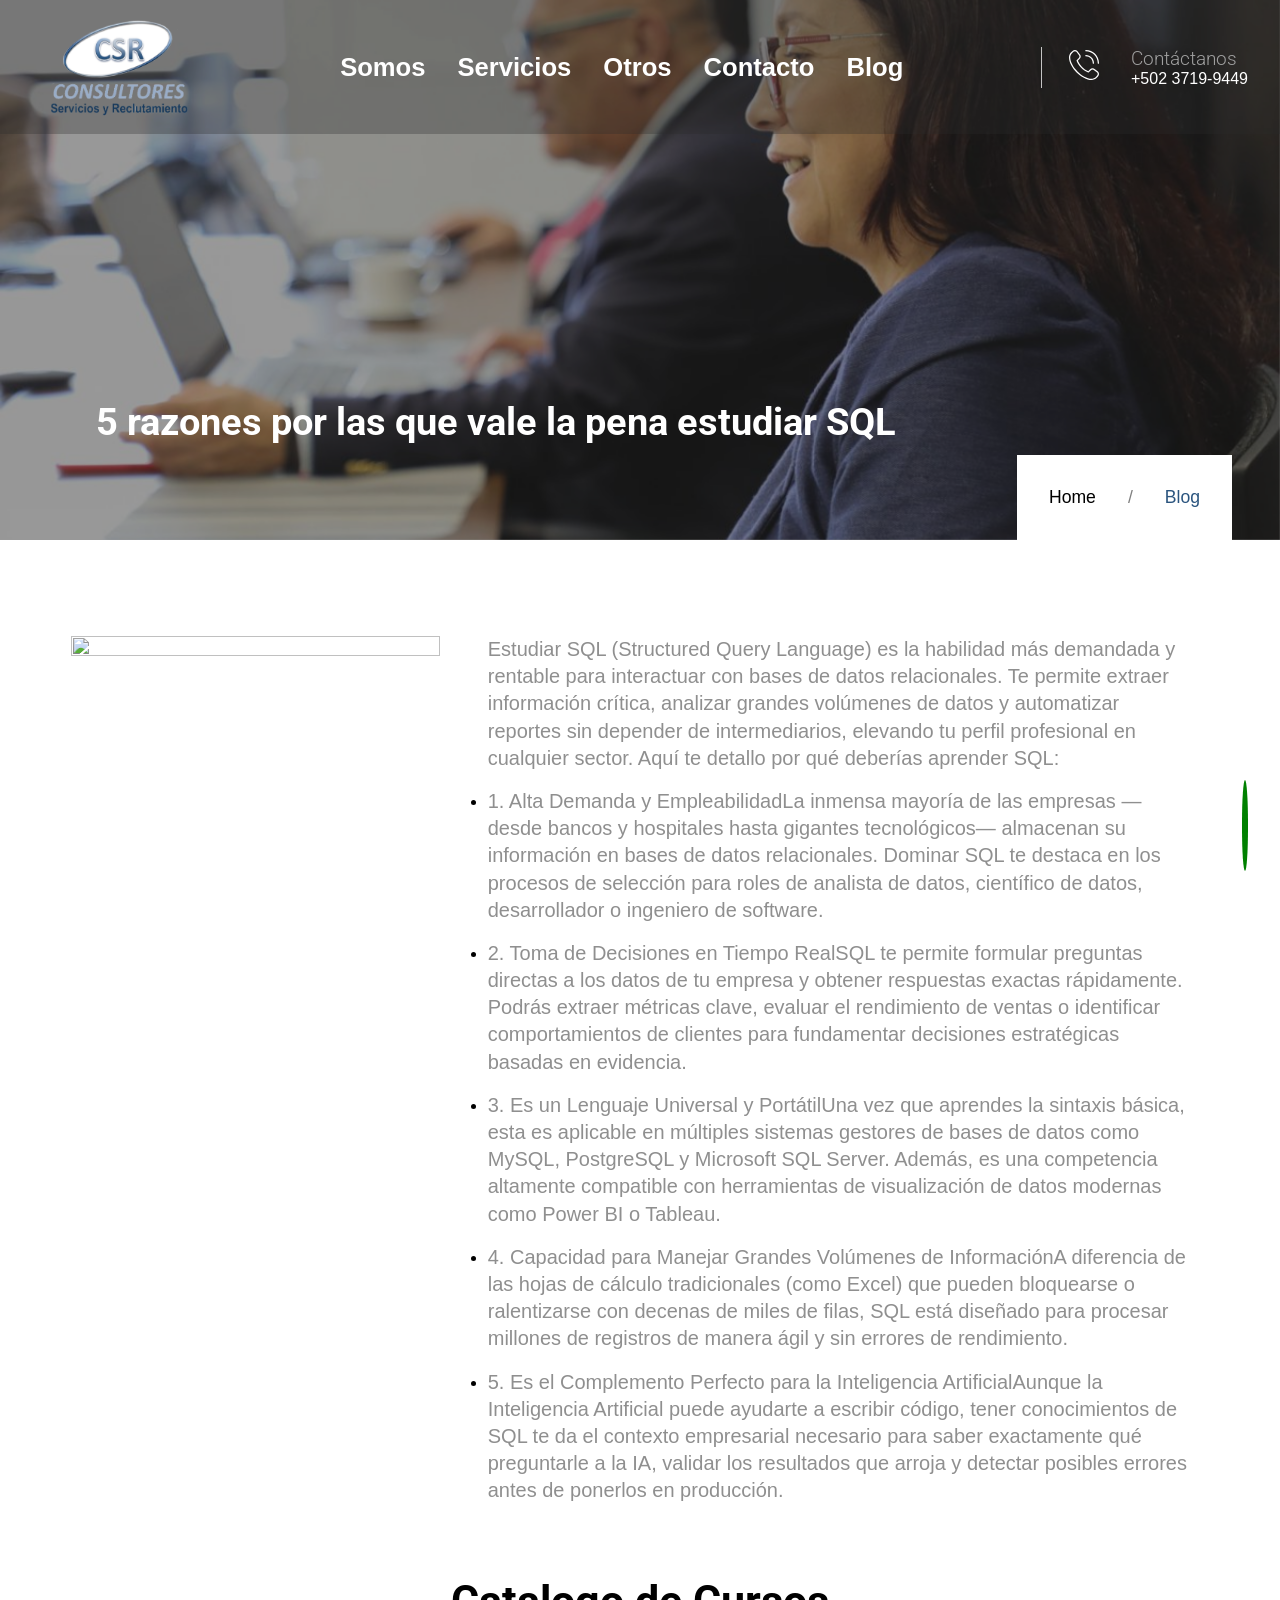
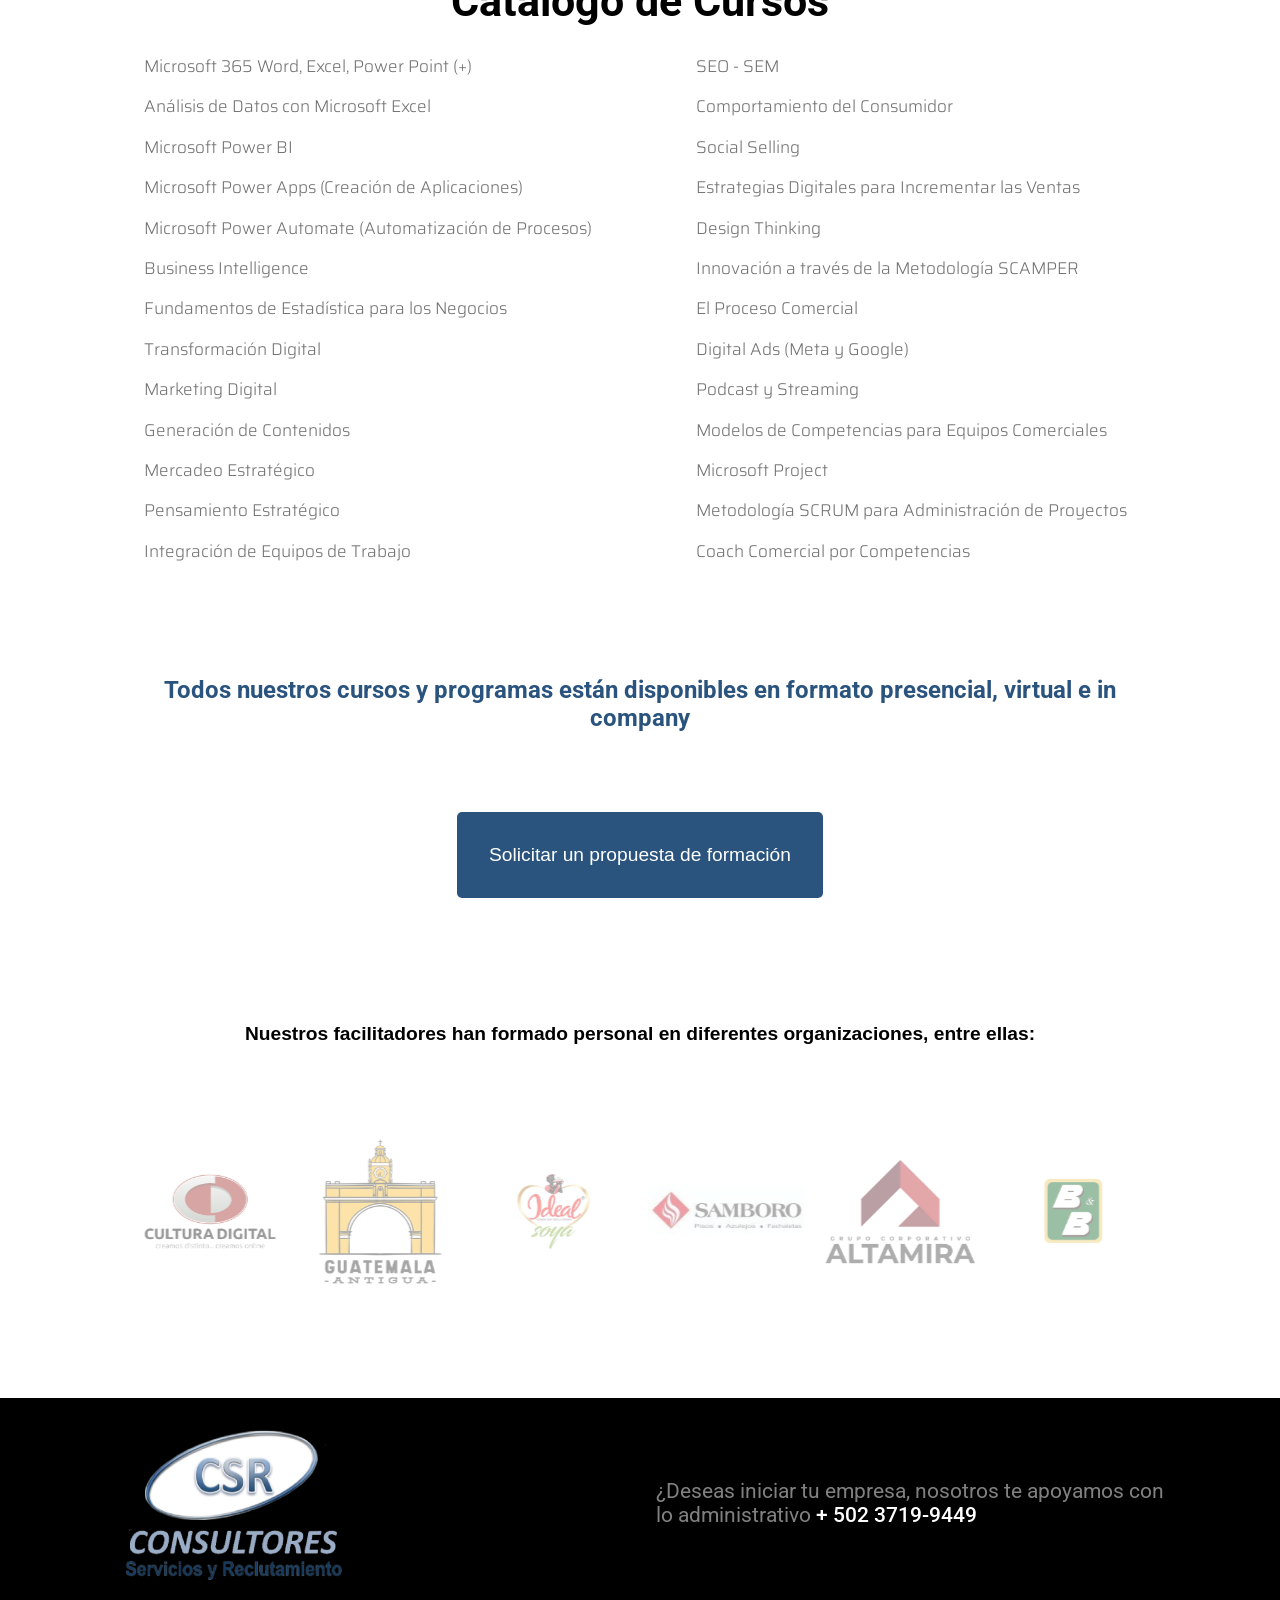
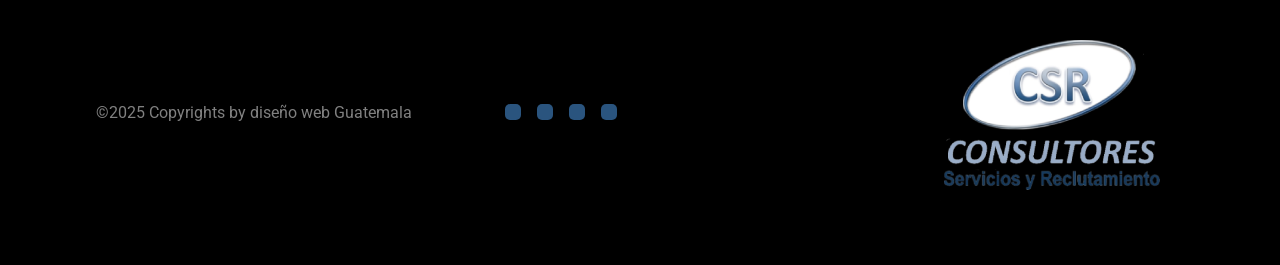
==== commit e6e1fb1f: "correcciones" ====
--- a/5razones.html
+++ b/5razones.html
@@ -79,7 +79,7 @@
                         <img id="logo" src="./img/logo-header-CSR.png" alt="csr consultores">
                     </figure>
                 </div>
-                <a class="menu_link" id="mobile-inicioMobile">Somos</a>
+                <a class="menu_link" id="mobile-somosMobile">Somos</a>
                 <a class="menu_link" id="mobile-serviciosMobile">Servicios</a>
                 <a class="menu_link" id="mobile-otrosMobile">Otros</a>
                 <a class="menu_link" id="mobile-contactoMobile">Contacto</a>
@@ -253,7 +253,7 @@
                     </figure>
                 </article>
                 <h2 class="titlecheck">Todos nuestros cursos y programas están disponibles en formato presencial, virtual e in company</h2>
-                <button class="button-text">Solicitar una propuesta de formación</button>
+                <button class="button-text">Solicitar un propuesta de formación</button>
 
             </main>
     </section>
